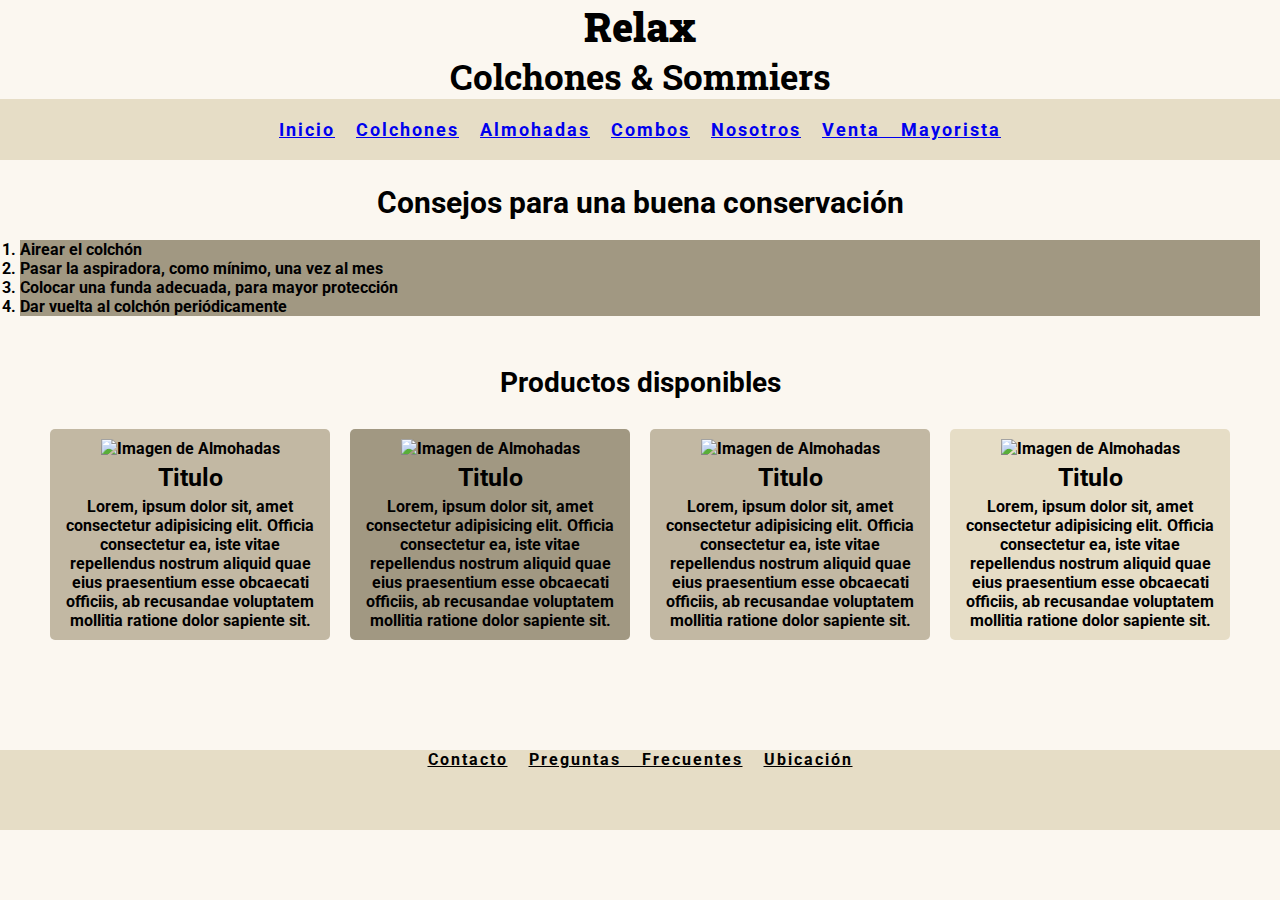
==== almohadas.html @ 4d6feb86 "modificaciones en el nav" ====
<!DOCTYPE html>
<html lang="en">
<head>
    <meta charset="UTF-8">
    <meta http-equiv="X-UA-Compatible" content="IE=edge">
    <meta name="viewport" content="width=device-width, initial-scale=1.0">
     <!-- ESTILOS -->
     <link rel="stylesheet" href="css/estilos.css">
     <!-- TIPOGRAFIA -->
    <link rel="preconnect" href="https://fonts.googleapis.com">
    <link rel="preconnect" href="https://fonts.gstatic.com" crossorigin>
    <link href="https://fonts.googleapis.com/css2?family=Roboto+Slab&display=swap" rel="stylesheet">
    <link rel="preconnect" href="https://fonts.googleapis.com">
<link rel="preconnect" href="https://fonts.gstatic.com" crossorigin>
<link href="https://fonts.googleapis.com/css2?family=Roboto:wght@300&display=swap" rel="stylesheet">

    <title>RelaxColchones</title>
</head>
<body>
    <header>
        <h1 class="tituloUno"><b>Relax</h1> 
        <h2 class="tituloDos">Colchones & Sommiers</h2>
      <!-- NAVEGADOR -->
      <div>
    <nav class="nav-principal"> 
    <ul>
        <li> <a href="index.html" class="lista-nav">Inicio</a> </li>
        <li> <a href="colchones.html" class="lista-nav">Colchones</a> </li>
        <li><a href="almohadas.html" class="lista-nav">Almohadas</a></li>
        <li><a href="combos.html" class="lista-nav">Combos</a></li>
        <li> <a href="nosotroscontacto.html" class="lista-nav">Nosotros</a></li>
        <li><a href="ventamayorista.html" class="lista-nav">Venta Mayorista </a></li>  
    </ul>
    </nav>
    </div>
      </header>
    
    <!-- Esta es la lista ordenada -->
    <h2 class="titulo-lista-almohadas">Consejos para una buena conservación</h2>
    <div id="listaOrdenada">
         <ol>
            <li>Airear el colchón</li>
            <li>Pasar la aspiradora, como mínimo, una vez al mes</li>
            <li>Colocar una funda adecuada, para mayor protección</li> 
            <li> Dar vuelta al colchón periódicamente</li>        
        </ol>
    </div>

    <!-- FLEX SECCION ALMOHADAS -->
    <div class="titulo_almohadas">
    <h3>Productos disponibles</h3>
    </div>
    <div class="color_flex_almohadas">
    <div class="color_flex_uno">
      <img src="imag/almohadas4.jpg" alt="Imagen de Almohadas"  width="200px">
      <p class="titulo-p-almohadas">Titulo</p>
      <span> Lorem, ipsum dolor sit, amet consectetur adipisicing elit. 
      Officia consectetur ea, iste vitae repellendus nostrum aliquid quae eius praesentium esse obcaecati officiis,
      ab recusandae voluptatem mollitia ratione dolor sapiente sit.</span>
    </div>
    <div class="color_flex_dos">
      <img src="imag/almohadas3.jpg" alt="Imagen de Almohadas"  width="225px">
      <p class="titulo-p-almohadas">Titulo</p>
      <span> Lorem, ipsum dolor sit, amet consectetur adipisicing elit. 
        Officia consectetur ea, iste vitae repellendus nostrum aliquid quae eius praesentium esse obcaecati officiis,
        ab recusandae voluptatem mollitia ratione dolor sapiente sit.</span>
    </div>
      <div class="color_flex_tres">  
        <img src="imag/almohadas5.jpg" alt="Imagen de Almohadas"  width="225px">
        <p class="titulo-p-almohadas">Titulo</p>
        <span> Lorem, ipsum dolor sit, amet consectetur adipisicing elit. 
          Officia consectetur ea, iste vitae repellendus nostrum aliquid quae eius praesentium esse obcaecati officiis,
          ab recusandae voluptatem mollitia ratione dolor sapiente sit. </span>
      </div>
      <div class="color_flex_cuatro"> 
        <img src="imag/almohadas2.jpg" alt="Imagen de Almohadas" width="225px"> 
        <p class="titulo-p-almohadas">Titulo</p>
        <span>Lorem, ipsum dolor sit, amet consectetur adipisicing elit. 
          Officia consectetur ea, iste vitae repellendus nostrum aliquid quae eius praesentium esse obcaecati officiis,
          ab recusandae voluptatem mollitia ratione dolor sapiente sit.</span>
      </div>
    </div>



<!-- PIE DE PAGINA -->
<footer>
  <i class="fab fa-facebook-square"></i>
  <i class="fab fa-instagram"></i>
  <i class="fab fa-whatsapp"></i>
  <i class="fab fa-twitter"></i>
  <a href="nosotroscontacto.html" class="contactonegro">Contacto</a> 
  <a href="nosotroscontacto.html" class="contactonegro">Preguntas Frecuentes</a> 
  <a href="nosotroscontacto.html" class="contactonegro">Ubicación</a> 
</footer>

  <!-- ICONO REDES -->
<script src="https://kit.fontawesome.com/567a91e3a9.js" crossorigin="anonymous"></script>
</body>
</html>
---- css/estilos.css ----
* {
    margin: 0;
    padding: 0;
  }

  body{ 
 background-color: #FBF7F0; 
 font-family: 'Roboto', sans-serif, serif;
  }

    /*ENCABEZADO*/ 
header { 
    background-color: #FBF7F0;
    color: black;
    display: block;
    width: 100%;
    text-decoration: none;     

    }

       /*NAVEGACION*/
    .nav-principal {
        background-color: #E6DDC6;        
        color: #595747;
        font-size: 18px;
        letter-spacing: 2px;
        word-spacing: 15px;
        padding: 20px;
        text-align: center;      
    }

        /*LISTA NAV*/

     ul li {
        display: inline-block;
        color: black;   
        text-decoration: none; 
    }

    .lista-nav {
        transition: background-color .5s;
    }

    a:hover { 
        background-color: gray; 
    }

    /*ENCABEZADO REDES*/
    #encabezadoRedes { 
        display: block;

    }

    /*IMAGENES DE INICIO*/

    .seccionGaleria{
        margin-top: 50px;
        margin-left: 15px;
        margin-right: 20px;
        margin-bottom: 70px;
    }
    
    .seccion_imagen_titulo {
    display: flex;
    justify-content: space-evenly;
    align-items: center;
    }
    .seccion_imagenes_h{
    display: block;
    font-size: 1.7em;
    font-weight: bold;
    margin-block-start: 2em;
    margin-block-end: 2em;
    }

    .seccion_imagen{
        display: flex;
        flex-flow: wrap;
        justify-content: center;
        text-align: center;
        align-content: center;
 
    }
    
    .seccion_imagen_foto{
        width: 250px;
        transition: all 3s;  
    }
    
    .seccion_imagen_foto:hover {
        height: 220px; width: 200px;
        padding: 1.2rem;
     }
     


    /*SECCION ALMOHADAS*/ 
    
    /*LISTA ORDENADA ALMOHADAS*/
    #listaOrdenada {
        background-color: #A19882;
        color: black;
        margin: 20px;
        
    }
    .titulo-lista-almohadas {
        justify-content: center;
        text-align: center;
        margin-top: 25px;
    }

    /*IMAGENES Y COLOR FLEX ALMOHADAS*/
    .titulo_almohadas{
        margin-top: 50px;
        margin-bottom: 20px;
        margin-left: 40px;
        margin-right: 40px;
        display: flex;
        font-size: 1.5em;
        text-align: center;
        justify-content: center;

    }
    .color_flex_almohadas
    {
    display: flex;
    margin-top: 10px;
    margin-bottom: 100px;
    margin-left: 40px;
    margin-right: 40px;


    
    }
    .color_flex_uno {
    background-color: #C2B8A3;
    justify-content: center;
    text-align: center;
    border-radius: 5px;
    margin: 10px;
    padding: 10px;


    }    

    .color_flex_dos {
    background-color: #A19882;
    justify-content: center;
    text-align: center;
    border-radius: 5px;
    margin: 10px;
    padding: 10px;


    }    
    .color_flex_tres {
    background-color: #C2B8A3;
    justify-content: center;
    text-align: center;
    border-radius: 5px;
    margin: 10px;
    padding: 10px;


    }    
    .color_flex_cuatro {
    background-color: #E6DDC6;
    justify-content: center;
    text-align: center;
    border-radius: 5px;
    margin: 10px;
    padding: 10px;

    }

    .titulo-p-almohadas {
        font-size: 25px;
        margin: 5px;
    }
         
    /*SECCION VENTA MAYORISTA*/ 

    #venta-mayorista {
    background-image: linear-gradient(to left,#A19882 , #C2B8A3 , #E6DDC6 );
    
    }

    .titulo-ventamayorista {
        font-size: 1.8em;
        font-weight: 2em;
        font-style: italic;
        display: flex;
        justify-content: center;
        align-content: center;
        margin-top: 1em;
        margin-bottom: 1em;
        
    }

    .titulo_venta_mayorista{
        margin-top: 50px;
        margin-bottom: 20px;
        margin-left: 40px;
        margin-right: 40px;
        display: flex;
        font-size: 1.5em;
        text-align: center;
        justify-content: center;

    }
    .color_flex_venta_mayorista
    {
    display: flex;
    margin-top: 10px;
    margin-bottom: 100px;
    margin-left: 40px;
    margin-right: 40px;
    margin: 30px;
    padding: 20px;
    
    }
    .color_flex_uno_mayorista {
    justify-content: center;
    text-align: center;
    border-radius: 5px;

    }    
    .color_flex_dos_mayorista {
    justify-content: center;
    text-align: center;
    }    
    .color_flex_tres_mayorista {
    justify-content: center;
    text-align: center;
    }    
    .color_flex_cuatro_mayorista {
    justify-content: center;
    text-align: center;
    }

    .texto-venta-mayorista {
     font-style: italic;
    }

    /*ANIMACIONES VENTA MAYORISTA*/

    
    #cuadradoVentaMayorista {
        display: flex;
        justify-content: center;
        margin-top: 10px;
        margin-bottom: 50px;
        font-size: 2em;
        width: 1200px;
        height: 100px;
        background-color: #C2B8A3; 
        animation-name: animacion;
        animation-duration: 6s;
        position: relative; /*para que se mueva */
        animation-iteration-count: infinite; /*para que sea en loop el movimiento*/
        animation-direction: normal; 

        }
    
    @keyframes animacion {
    0% {width: 100px; background-color: #EDE574; left: 0; top: 0px; }
    25% {width: 50px; background-color: #E1F5C4;  left: 0; top:0 px; }
    50% {background-color: #e7e07f; left: 300px; top: 0px; }
    100% {background-color: #f0e98c; left: 0px; top: 0px; }
    
    }


    /*GRID SECCION COMBOS*/

    .grid-container {
        display: grid;
        height: 600px;
        grid-template-columns: auto auto auto auto;
        grid-template-rows: auto auto auto auto;
        justify-content: center;
        align-content: center;

    }
    .grid-container div { 
        background-color: #C2B8A3;
        text-align: center;
        color: black;
        font-family: 'Roboto', sans-serif;
        border: 1px solid black;
    }

    .grid_a { 
    grid-area: 1/2/5/5;

    }

    .imagen-grid { 
    border-radius: 10px;

    }


    /*TITULOS*/
    .tituloUno { 
        font-family: 'Roboto Slab', serif;
        font-size: 40px;
        text-align: center

    }

    .tituloDos { 
    font-family: 'Roboto Slab', serif;
    font-size: 35px;
    text-align: center

    }
    
    h1{
        font-size: 40px;
    }

    h2{
        color: black;
        font-size: 30px;   
    }


    /*FORMULARIO*/
    #formulario{ 
        width: 300px;
        padding: 10px;
        padding-top: 20px;
        padding-bottom: 10px;
        margin: 0 auto;
        font-size: 15px;
        max-width: 400px;
        background-color: #C2B8A3;
        border: double;
    }

    form ul li {
        background-color: #C2B8A3 ;
    }

    #tituloFormulario {
        margin-top: 5px;
        margin-bottom: 5px;
        align-content: center;
        font-size: 20px;
        font-weight: bold;
    }

    .formularioInput {
            padding: 8px;

    }


    /*BOTONES DEL FORMULARIO*/
    .botonFormulario {
    border-radius: 3px;
    display: inline-block;
    padding: 20px 15px;
    text-decoration: none;
    }

    /*TABLA DE COLCHONES*/
    #tabla{
        margin-top: 20%;
        margin-left: 20%;
        margin-bottom: 20%;

    }

    .textoTabla{ 
        margin-top: 15px;
        margin-bottom: 20px;
        font-style: oblique;
    }


/*PIE DE PÁGINA FOOTER*/
    footer{
        background-color: #E6DDC6;
        height: 5em;
        clear: both;
        letter-spacing: 2px;
        word-spacing: 15px;
        text-align: center;
        position: relative;
    }
    .contactonegro{
        color: black;
    
    }

    /*MEDIA */

    @media screen and (min-width: 768px) { 
        .grid-container {
                grid-template-columns: repeat(2, 1fr);
          }
          .border {
            border: 4px solid black;
            background-color: green;
         }


    }
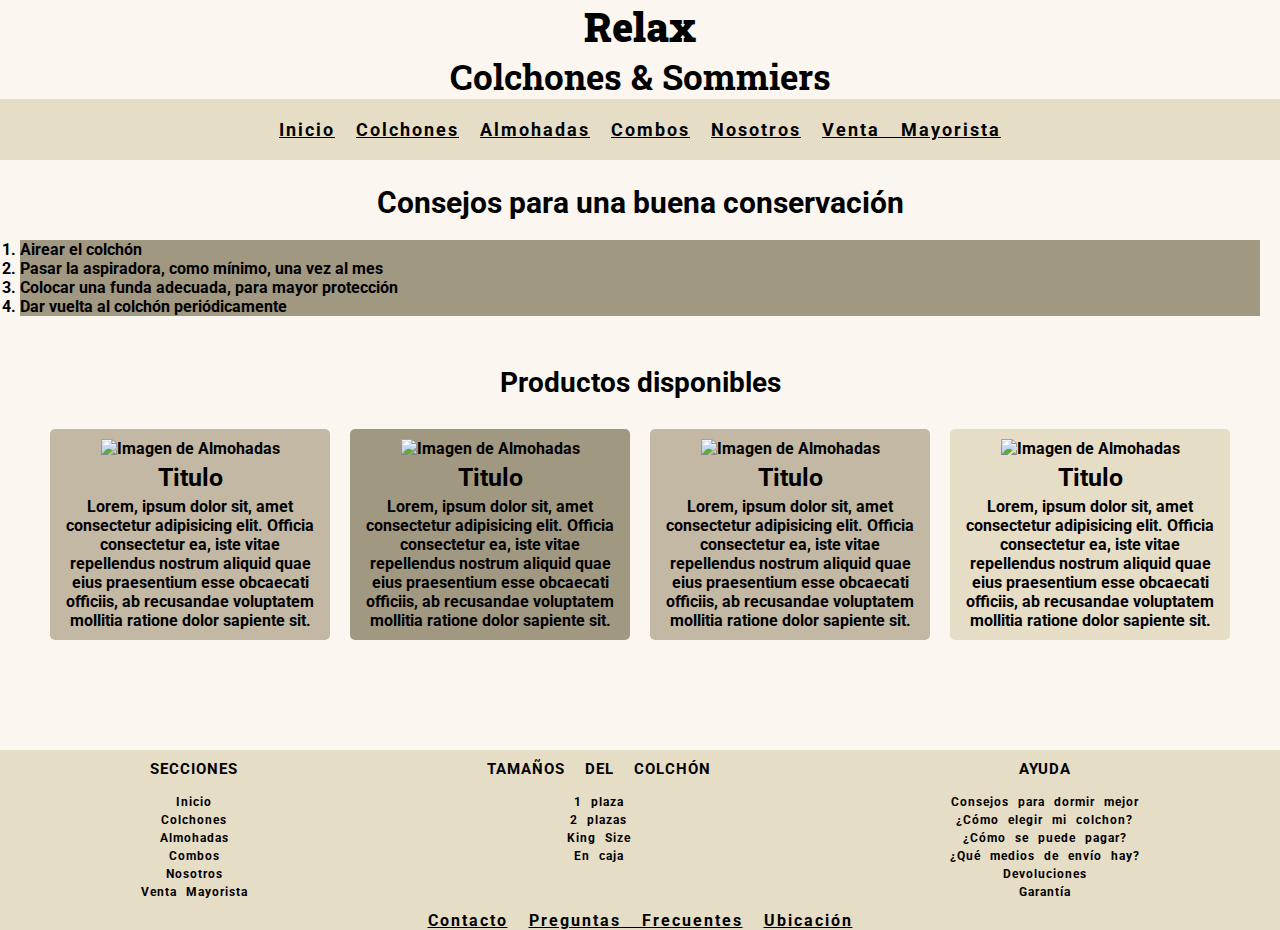
==== commit bce627fb: "agregue grid al footer en todas las secciones" ====
--- a/almohadas.html
+++ b/almohadas.html
@@ -85,6 +85,41 @@
 
 <!-- PIE DE PAGINA -->
 <footer>
+  <div class="container-footer">
+  <div class="footer-grid">
+  <div class="item-footer-grid-1">  
+  <h3 class="grid__seccion--titulo">SECCIONES</h3>
+  <ul class="lista-footer">
+      <li>Inicio</li>
+      <li>Colchones</li>
+      <li>Almohadas</li>
+      <li>Combos</li>
+      <li>Nosotros</li>
+      <li>Venta Mayorista</li>
+  </ul>
+  </div>  
+  <div class="item-footer-grid-1">
+  
+  <h3 class="grid__seccion--titulo"> TAMAÑOS DEL COLCHÓN </h3>
+  <ul class="lista-footer">
+      <li>1 plaza </li>
+      <li>2 plazas</li>
+      <li>King Size</li>
+      <li>En caja</li>
+  </ul>
+  </div>
+  <div class="item-footer-grid-1">
+  
+  <h3 class="grid__seccion--titulo"> AYUDA </h3>
+  <ul class="lista-footer">
+      <li> Consejos para dormir mejor</li>
+      <li>¿Cómo elegir mi colchon? </li>
+      <li>¿Cómo se puede pagar?</li>
+      <li>¿Qué medios de envío hay? </li>
+      <li>Devoluciones</li>
+      <li>Garantía</li>
+  </div>
+  </div>
   <i class="fab fa-facebook-square"></i>
   <i class="fab fa-instagram"></i>
   <i class="fab fa-whatsapp"></i>
@@ -92,7 +127,9 @@
   <a href="nosotroscontacto.html" class="contactonegro">Contacto</a> 
   <a href="nosotroscontacto.html" class="contactonegro">Preguntas Frecuentes</a> 
   <a href="nosotroscontacto.html" class="contactonegro">Ubicación</a> 
+  </div>
 </footer>
+
 
   <!-- ICONO REDES -->
 <script src="https://kit.fontawesome.com/567a91e3a9.js" crossorigin="anonymous"></script>
--- a/css/estilos.css
+++ b/css/estilos.css
@@ -18,15 +18,39 @@
 
     }
 
+    /*TITULOS*/
+    .tituloUno { 
+        font-family: 'Roboto Slab', serif;
+        font-size: 40px;
+        text-align: center
+
+    }
+
+    .tituloDos { 
+    font-family: 'Roboto Slab', serif;
+    font-size: 35px;
+    text-align: center
+
+    }
+    
+    h1{
+        font-size: 40px;
+    }
+
+    h2{
+        color: black;
+        font-size: 30px;   
+    }
+
        /*NAVEGACION*/
     .nav-principal {
         background-color: #E6DDC6;        
-        color: #595747;
+        color: black;
         font-size: 18px;
         letter-spacing: 2px;
         word-spacing: 15px;
         padding: 20px;
-        text-align: center;      
+        text-align: center;    
     }
 
         /*LISTA NAV*/
@@ -34,11 +58,12 @@
      ul li {
         display: inline-block;
         color: black;   
-        text-decoration: none; 
-    }
+    }
+
 
     .lista-nav {
         transition: background-color .5s;
+        color: black;
     }
 
     a:hover { 
@@ -55,15 +80,13 @@
 
     .seccionGaleria{
         margin-top: 50px;
-        margin-left: 15px;
-        margin-right: 20px;
         margin-bottom: 70px;
     }
     
     .seccion_imagen_titulo {
-    display: flex;
     justify-content: space-evenly;
     align-items: center;
+    text-align: center;
     }
     .seccion_imagenes_h{
     display: block;
@@ -300,32 +323,6 @@
 
     }
 
-
-    /*TITULOS*/
-    .tituloUno { 
-        font-family: 'Roboto Slab', serif;
-        font-size: 40px;
-        text-align: center
-
-    }
-
-    .tituloDos { 
-    font-family: 'Roboto Slab', serif;
-    font-size: 35px;
-    text-align: center
-
-    }
-    
-    h1{
-        font-size: 40px;
-    }
-
-    h2{
-        color: black;
-        font-size: 30px;   
-    }
-
-
     /*FORMULARIO*/
     #formulario{ 
         width: 300px;
@@ -395,6 +392,48 @@
     
     }
 
+    /*GRID FOOTER*/ 
+.container-footer {
+    padding-right: 10px;
+    padding-left: 10px;
+    background-color: #E6DDC6;
+
+    }
+
+.footer-grid { 
+display: grid;
+background-color: #E6DDC6;
+grid-template-columns: auto auto auto;
+align-content: center;
+padding: 10px;
+
+}
+
+.item-footer-grid-1 {
+color: black;
+justify-content: center;
+align-content: right;
+
+
+}
+
+.lista-footer li { 
+display: block;
+font-size: 12px;
+letter-spacing: 1px;
+word-spacing: 5px;
+padding: 2px
+}
+
+
+.grid__seccion--titulo {
+width: 100%;
+margin-bottom: 1em;
+font-size: 15px;
+letter-spacing: 1px;
+word-spacing: 0,2em;
+ }
+
     /*MEDIA */
 
     @media screen and (min-width: 768px) { 
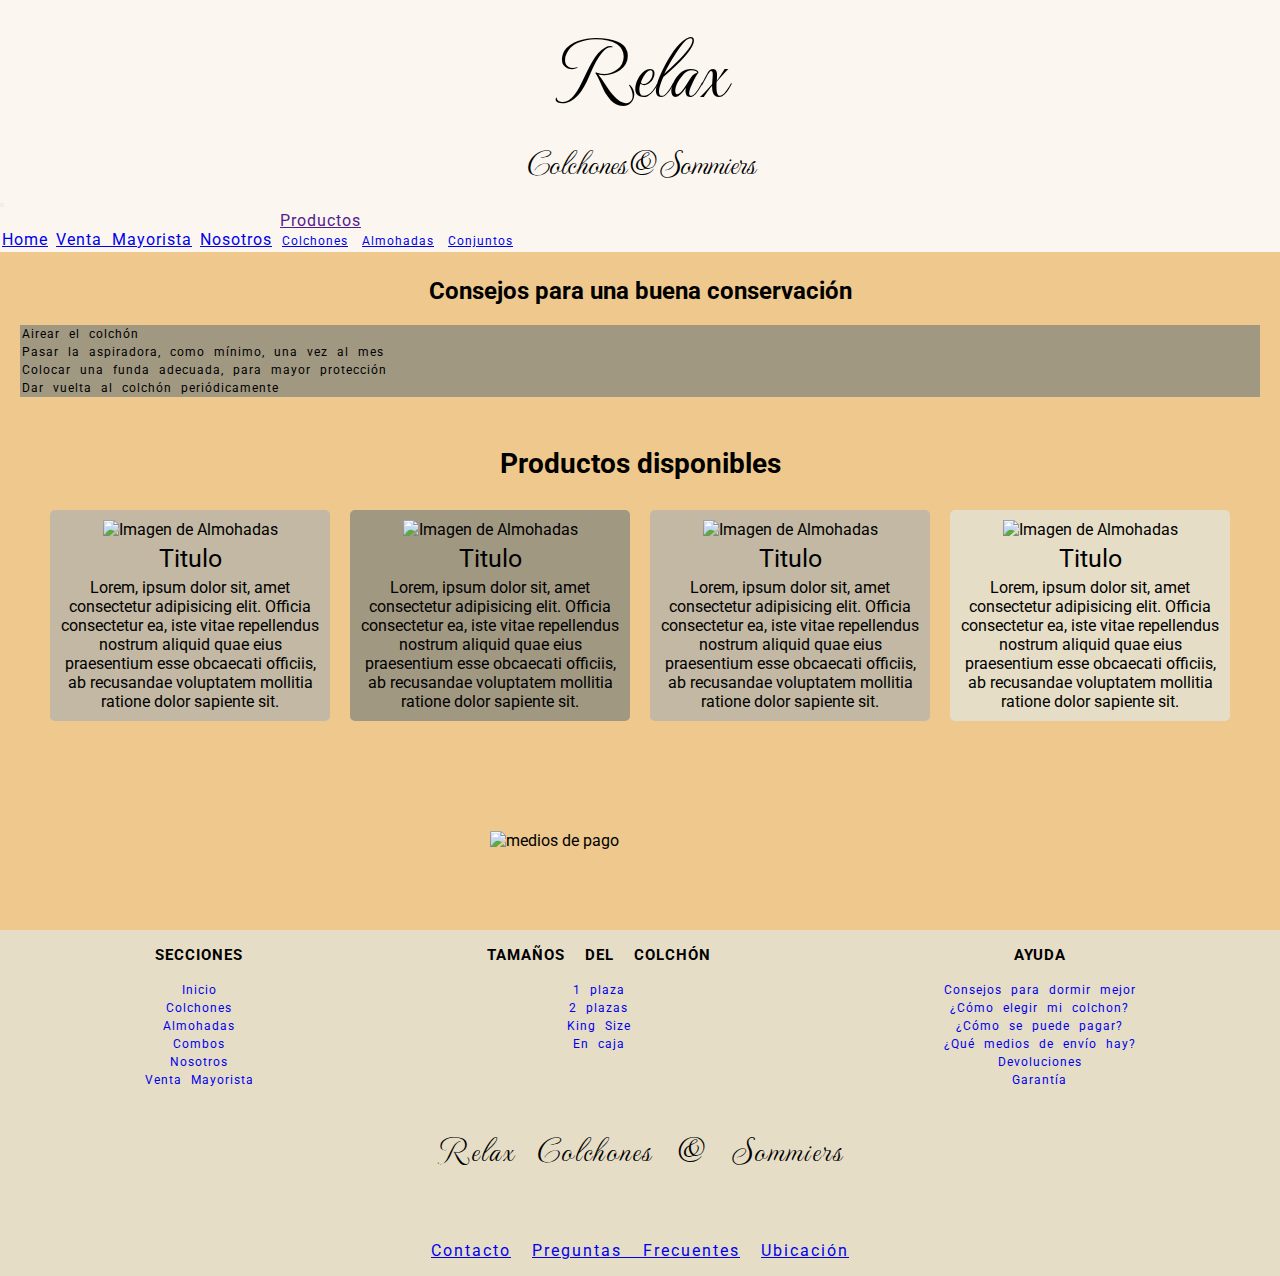
==== commit 01e9aa04: "Proyecto 4" ====
--- a/almohadas.html
+++ b/almohadas.html
@@ -4,36 +4,64 @@
     <meta charset="UTF-8">
     <meta http-equiv="X-UA-Compatible" content="IE=edge">
     <meta name="viewport" content="width=device-width, initial-scale=1.0">
-     <!-- ESTILOS -->
-     <link rel="stylesheet" href="css/estilos.css">
+    <!-- OGP -->
+    <meta property= "og:title" content="Relax Colcohones&Sommiers">
+    <meta property= "og:description" content="Tienda web de colchones y sommiers">
+    <meta property= "og:image" content="https://assets.cybermonday.com.ar/uploads/offers/103806/5f887109e4b38.jpg?w=500&h=375">
+    <!-- SEO -->
+    <meta name="keywords" content="colchon, sommier, descanso, relax, king size">
+    <meta name="description" content="tienda de colchones online">   
      <!-- TIPOGRAFIA -->
     <link rel="preconnect" href="https://fonts.googleapis.com">
     <link rel="preconnect" href="https://fonts.gstatic.com" crossorigin>
     <link href="https://fonts.googleapis.com/css2?family=Roboto+Slab&display=swap" rel="stylesheet">
-    <link rel="preconnect" href="https://fonts.googleapis.com">
-<link rel="preconnect" href="https://fonts.gstatic.com" crossorigin>
-<link href="https://fonts.googleapis.com/css2?family=Roboto:wght@300&display=swap" rel="stylesheet">
-
-    <title>RelaxColchones</title>
+    <link href="https://fonts.googleapis.com/css2?family=Roboto:wght@300&display=swap" rel="stylesheet">
+    <link href="https://fonts.googleapis.com/css2?family=MonteCarlo&display=swap" rel="stylesheet">
+     <!-- ESTILOS -->
+     <link rel="stylesheet" href="sass/style.css">
+     <link rel="stylesheet" href="css/estilos.css">
+     <link rel="stylesheet" href="css/BS/css/bootstrap.min.css">
+     
+<title>RelaxColchones | Almohadas</title>
 </head>
 <body>
-    <header>
-        <h1 class="tituloUno"><b>Relax</h1> 
-        <h2 class="tituloDos">Colchones & Sommiers</h2>
-      <!-- NAVEGADOR -->
-      <div>
-    <nav class="nav-principal"> 
-    <ul>
-        <li> <a href="index.html" class="lista-nav">Inicio</a> </li>
-        <li> <a href="colchones.html" class="lista-nav">Colchones</a> </li>
-        <li><a href="almohadas.html" class="lista-nav">Almohadas</a></li>
-        <li><a href="combos.html" class="lista-nav">Combos</a></li>
-        <li> <a href="nosotroscontacto.html" class="lista-nav">Nosotros</a></li>
-        <li><a href="ventamayorista.html" class="lista-nav">Venta Mayorista </a></li>  
-    </ul>
-    </nav>
-    </div>
-      </header>
+  <header>
+    <!-- NAVEGADOR -->
+   <nav class="navbar navbar-expand-lg navbar-light bg-light">
+     <div class="container-fluid">
+       <div class="titulos-nav">
+       <p class="tituloUno">Relax</p> 
+       <p class="tituloDos">Colchones&Sommiers</p>
+       </div>
+       <button class="navbar-toggler" type="button" data-bs-toggle="collapse" data-bs-target="#navbarNavDropdown" aria-controls="navbarNavDropdown" aria-expanded="false" aria-label="Toggle navigation">
+         <span class="navbar-toggler-icon"></span>
+       </button>
+       <div class="collapse navbar-collapse" id="navbarNavDropdown">
+         <ul class="navbar-nav">
+           <li class="nav-item">
+             <a class="nav-link active" aria-current="page" href="index.html">Home</a>
+           </li>
+           <li class="nav-item">
+             <a class="nav-link" href="ventamayorista.html">Venta Mayorista</a>
+           </li>
+           <li class="nav-item">
+             <a class="nav-link" href="nosotroscontacto.html">Nosotros</a>
+           </li>
+           <li class="nav-item dropdown">
+             <a class="nav-link dropdown-toggle" href="" id="navbarDropdownMenuLink" role="button" data-bs-toggle="dropdown" aria-expanded="false">
+               Productos
+             </a>
+             <ul class="dropdown-menu" aria-labelledby="navbarDropdownMenuLink">
+               <li><a class="dropdown-item" href="colchones.html">Colchones</a></li>
+               <li><a class="dropdown-item" href="almohadas.html">Almohadas</a></li>
+               <li><a class="dropdown-item" href="combos.html">Conjuntos</a></li>
+             </ul>
+           </li>
+         </ul>
+       </div>
+     </div>
+   </nav>
+   </header> 
     
     <!-- Esta es la lista ordenada -->
     <h2 class="titulo-lista-almohadas">Consejos para una buena conservación</h2>
@@ -42,7 +70,7 @@
             <li>Airear el colchón</li>
             <li>Pasar la aspiradora, como mínimo, una vez al mes</li>
             <li>Colocar una funda adecuada, para mayor protección</li> 
-            <li> Dar vuelta al colchón periódicamente</li>        
+            <li>Dar vuelta al colchón periódicamente</li>        
         </ol>
     </div>
 
@@ -82,56 +110,84 @@
     </div>
 
 
+  <!-- MEDIOS DE PAGO -->
 
-<!-- PIE DE PAGINA -->
-<footer>
-  <div class="container-footer">
-  <div class="footer-grid">
-  <div class="item-footer-grid-1">  
-  <h3 class="grid__seccion--titulo">SECCIONES</h3>
-  <ul class="lista-footer">
-      <li>Inicio</li>
-      <li>Colchones</li>
-      <li>Almohadas</li>
-      <li>Combos</li>
-      <li>Nosotros</li>
-      <li>Venta Mayorista</li>
-  </ul>
-  </div>  
-  <div class="item-footer-grid-1">
-  
-  <h3 class="grid__seccion--titulo"> TAMAÑOS DEL COLCHÓN </h3>
-  <ul class="lista-footer">
-      <li>1 plaza </li>
-      <li>2 plazas</li>
-      <li>King Size</li>
-      <li>En caja</li>
-  </ul>
+  <div class="seccion_pagos">
+    <img src="imag/targ.png" alt="medios de pago" class="rounded float-end seccion_pagos_imagen">
   </div>
-  <div class="item-footer-grid-1">
-  
-  <h3 class="grid__seccion--titulo"> AYUDA </h3>
-  <ul class="lista-footer">
-      <li> Consejos para dormir mejor</li>
-      <li>¿Cómo elegir mi colchon? </li>
-      <li>¿Cómo se puede pagar?</li>
-      <li>¿Qué medios de envío hay? </li>
-      <li>Devoluciones</li>
-      <li>Garantía</li>
-  </div>
-  </div>
-  <i class="fab fa-facebook-square"></i>
-  <i class="fab fa-instagram"></i>
-  <i class="fab fa-whatsapp"></i>
-  <i class="fab fa-twitter"></i>
-  <a href="nosotroscontacto.html" class="contactonegro">Contacto</a> 
-  <a href="nosotroscontacto.html" class="contactonegro">Preguntas Frecuentes</a> 
-  <a href="nosotroscontacto.html" class="contactonegro">Ubicación</a> 
-  </div>
-</footer>
 
 
-  <!-- ICONO REDES -->
-<script src="https://kit.fontawesome.com/567a91e3a9.js" crossorigin="anonymous"></script>
+   <!-- PIE DE PAGINA -->
+   <footer class="footer-principal">
+    <!-- GRID CONTAINER DE PIE DE PAGINA-->
+      <div class="container-footer">
+      <div class="footer-grid">
+  
+    <!-- COLUMNA UNO GRID -->
+    <div class="item-footer-grid-1">  
+      <h3 class="grid__seccion--titulo">SECCIONES</h3>
+      <ul class="lista-footer">
+        <li><a href="index.html" style="text-decoration: none">Inicio</li></a>
+        <li><a href="colchones.html"style="text-decoration: none" >Colchones</li></a>
+        <li><a href="almohadas.html" style= "text-decoration: none"> Almohadas</li></a>
+        <li><a href="combos.html" style= "text-decoration: none"> Combos</li></a>
+        <li> <a href="nosotroscontacto.html" style= "text-decoration: none"> Nosotros</li></a>
+        <li> <a href="ventamayorista.html" style= "text-decoration: none">Venta Mayorista</li></a> 
+      </ul>
+    </div>  
+    <!-- COLUMNA DOS GRID -->
+    <div class="item-footer-grid-1">  
+      <h3 class="grid__seccion--titulo"> TAMAÑOS DEL COLCHÓN </h3>
+      <ul class="lista-footer">
+        <li> <a href="colchones.html" style="text-decoration: none">1 plaza </li></a> 
+        <li><a href="colchones.html" style="text-decoration: none">2 plazas</li> </a>
+        <li><a href="colchones.html" style="text-decoration: none">King Size</li></a>
+        <li><a href="colchones.html"style="text-decoration: none">En caja</li></a>
+      </ul>
+      </div>
+    <!-- COLUMNA TRES GRID -->
+    <div class="item-footer-grid-1">
+      <h3 class="grid__seccion--titulo"> AYUDA </h3>
+      <ul class="lista-footer">
+        <li> <a href="colchones.html" style="text-decoration: none">Consejos para dormir mejor</li></a>
+        <li> <a href="colchones.html" style="text-decoration: none" >¿Cómo elegir mi colchon? </li></a>
+        <li> <a href="nosotroscontacto.html" style="text-decoration: none" >¿Cómo se puede pagar?</li></a> 
+        <li> <a href="nosotroscontacto.html" style="text-decoration: none" >¿Qué medios de envío hay? </li></a> 
+        <li> <a href="nosotroscontacto.html" style="text-decoration: none" >Devoluciones</li></a> 
+        <li> <a href="nosotroscontacto.html" style="text-decoration: none" >Garantía</li></a>
+      </ul>
+      </div>
+      </div>
+      <div class="footer-logo">
+        Relax Colchones & Sommiers 
+      </div>
+    <div class="footer-redes">
+    <a href="www.facebook.com" target="_blank"><i class="fab fa-facebook-square"></i></a>
+    <a href="www.instagram.com" target="_blank"><i class="fab fa-instagram"></i></a>
+    <a href="www.whatsapp.com" target="_blank"><i class="fab fa-whatsapp"></i></a>
+    <a href="www.twitter.com" target="_blank"><i class="fab fa-twitter"></i></a>
+    </div>
+    <div class="footer-contactonegro">
+    <a href="nosotroscontacto.html">Contacto</a> 
+    <a href="nosotroscontacto.html">Preguntas Frecuentes</a> 
+    <a href="nosotroscontacto.html">Ubicación</a> 
+    </div>
+      </div>
+    </footer>
+
+
+    <!-- ICONO REDES -->
+  <script src="https://kit.fontawesome.com/567a91e3a9.js" crossorigin="anonymous"></script>
+ <!-- JAVASCRIP -->
+    <!-- Option 2: Separate Popper and Bootstrap JS -->
+
+    <script src="https://cdn.jsdelivr.net/npm/@popperjs/core@2.9.2/dist/umd/popper.min.js" 
+    integrity="sha384-IQsoLXl5PILFhosVNubq5LC7Qb9DXgDA9i+tQ8Zj3iwWAwPtgFTxbJ8NT4GN1R8p"
+     crossorigin="anonymous">
+    </script>
+  
+<script src="css/BS/js/bootstrap.min.js"></script>
+
+
 </body>
 </html>--- a/sass/style.css
+++ b/sass/style.css
@@ -0,0 +1,588 @@
+@charset "UTF-8";
+/*ENCABEZADO*/
+header {
+  background-color: #FBF7F0;
+  color: black;
+  display: block;
+  width: 100%;
+  text-decoration: none;
+}
+
+/*TITULOS*/
+.titulos-nav {
+  font-family: 'MonteCarlo', cursive;
+  text-align: center;
+  color: black;
+}
+
+.tituloUno {
+  font-size: 5em;
+}
+
+.tituloDos {
+  font-size: 2em;
+}
+
+.text-dark {
+  font-family: 'Roboto', sans-serif, serif;
+  font-size: 3em;
+  font-style: oblique;
+}
+
+.nav-principal {
+  background-color: #E6DDC6;
+  color: black;
+  font-size: 18px;
+  letter-spacing: 2px;
+  word-spacing: 15px;
+  padding: 20px;
+  text-align: center;
+}
+
+/*LISTA NAV*/
+ul li {
+  display: inline-block;
+  color: black;
+}
+
+.lista-nav {
+  -webkit-transition: background-color .5s;
+  transition: background-color .5s;
+  color: black;
+}
+
+.nav-item {
+  font-size: 1em;
+}
+
+a:hover {
+  background-color: gray;
+}
+
+/*PIE DE PÁGINA FOOTER*/
+.footer-principal {
+  background-color: #e6ddc6;
+  text-decoration: none;
+  margin-top: 5em;
+  height: 2,5em;
+  clear: both;
+  letter-spacing: 2px;
+  word-spacing: 15px;
+  text-align: center;
+  color: black;
+  position: relative;
+}
+
+.footer-logo {
+  font-family: 'Montecarlo';
+  font-size: 2em;
+  margin-top: 0.5em;
+  margin-bottom: 0.5em;
+}
+
+.footer-contactonegro {
+  text-decoration: none;
+  color: black;
+  padding: 1em;
+  margin-bottom: 2em;
+}
+
+.footer-redes {
+  margin-top: 1em;
+  margin-bottom: 0, 5em;
+  padding: 1em;
+}
+
+/*GRID FOOTER*/
+.container-footer {
+  padding-right: 10px;
+  padding-left: 10px;
+  background-color: #e6ddc6;
+}
+
+.footer-grid {
+  display: -ms-grid;
+  display: grid;
+  -ms-grid-columns: auto auto auto;
+      grid-template-columns: auto auto auto;
+  -ms-flex-line-pack: center;
+      align-content: center;
+  padding: 1em;
+}
+
+.item-footer-grid-1 {
+  color: black;
+  -webkit-box-pack: center;
+      -ms-flex-pack: center;
+          justify-content: center;
+  -ms-flex-line-pack: right;
+      align-content: right;
+}
+
+.lista-footer {
+  display: block;
+  font-size: 12px;
+  letter-spacing: 1px;
+  word-spacing: 5px;
+  padding: 2px;
+  text-decoration: none;
+  -webkit-box-pack: center;
+      -ms-flex-pack: center;
+          justify-content: center;
+}
+
+.lista-footer li {
+  display: block;
+  font-size: 12px;
+  letter-spacing: 1px;
+  word-spacing: 5px;
+  padding: 2px;
+  -webkit-box-pack: center;
+      -ms-flex-pack: center;
+          justify-content: center;
+  color: black;
+}
+
+.grid__seccion--titulo {
+  -webkit-box-pack: center;
+      -ms-flex-pack: center;
+          justify-content: center;
+  -ms-flex-line-pack: center;
+      align-content: center;
+  width: 100%;
+  margin-bottom: 1em;
+  font-size: 15px;
+  letter-spacing: 1px;
+  word-spacing: 0, 2em;
+}
+
+/*IMAGENES DE INICIO*/
+.seccionGaleria {
+  margin-top: 8em;
+  margin-bottom: 8em;
+}
+
+.seccion_imagen_titulo {
+  font-family: "Roboto";
+  margin: 3em;
+  padding: 1em;
+  -webkit-box-pack: space-evenly;
+      -ms-flex-pack: space-evenly;
+          justify-content: space-evenly;
+  -webkit-box-align: center;
+      -ms-flex-align: center;
+          align-items: center;
+  text-align: center;
+  font-weight: bold;
+}
+
+.seccion_imagen_titulo h1 {
+  -webkit-transition: all 5s;
+  transition: all 5s;
+  font-family: "MonteCarlo", cursive;
+  font-size: 5em;
+}
+
+.seccion_imagenes_h {
+  display: block;
+  font-size: 1, 7em;
+  font-weight: bold;
+  -webkit-margin-before: 2em;
+          margin-block-start: 2em;
+  -webkit-margin-after: 2em;
+          margin-block-end: 2em;
+}
+
+.seccion_imagen {
+  display: -webkit-box;
+  display: -ms-flexbox;
+  display: flex;
+  -ms-flex-flow: wrap;
+      flex-flow: wrap;
+  -webkit-box-pack: center;
+      -ms-flex-pack: center;
+          justify-content: center;
+  text-align: center;
+  -ms-flex-line-pack: center;
+      align-content: center;
+}
+
+.seccion_imagen_foto {
+  width: 250px;
+  -webkit-transition: all 3s;
+  transition: all 3s;
+}
+
+.seccion_imagen_foto span {
+  font-family: 'Roboto';
+}
+
+.seccion_imagen_foto:hover {
+  background-color: gray;
+}
+
+.seccion_imagen_foto--foto {
+  width: 250px;
+  height: 400px;
+}
+
+/* IMAGEN ENVIOS  */
+.seccion__envios {
+  display: -webkit-box;
+  display: -ms-flexbox;
+  display: flex;
+  -webkit-box-pack: center;
+      -ms-flex-pack: center;
+          justify-content: center;
+  -ms-flex-line-pack: center;
+      align-content: center;
+  padding: 5em;
+  margin-top: 0, 5em;
+  margin-bottom: 1em;
+}
+
+.seccion__envios-imagen {
+  border-radius: 4em;
+  width: 100%;
+  height: auto;
+}
+
+/*SECCION VENTA MAYORISTA*/
+#venta-mayorista {
+  background-image: -webkit-gradient(linear, right top, left top, from(#A19882), color-stop(#C2B8A3), to(#E6DDC6));
+  background-image: linear-gradient(to left, #A19882, #C2B8A3, #E6DDC6);
+}
+
+.titulo-ventamayorista {
+  margin-top: 1em;
+  font-size: 1.8em;
+  font-weight: 2em;
+  font-style: italic;
+  display: -webkit-box;
+  display: -ms-flexbox;
+  display: flex;
+  -webkit-box-pack: center;
+      -ms-flex-pack: center;
+          justify-content: center;
+  -ms-flex-line-pack: center;
+      align-content: center;
+  margin-top: 1em;
+  margin-bottom: 1em;
+}
+
+.titulo_venta_mayorista {
+  margin-top: 50px;
+  margin-bottom: 20px;
+  margin-left: 40px;
+  margin-right: 40px;
+  display: -webkit-box;
+  display: -ms-flexbox;
+  display: flex;
+  font-size: 1.5em;
+  text-align: center;
+  -webkit-box-pack: center;
+      -ms-flex-pack: center;
+          justify-content: center;
+}
+
+.color_flex_venta_mayorista {
+  display: -webkit-box;
+  display: -ms-flexbox;
+  display: flex;
+  margin-top: 10px;
+  margin-bottom: 100px;
+  margin-left: 40px;
+  margin-right: 40px;
+  margin: 30px;
+  padding: 20px;
+}
+
+.color_flex_uno_mayorista {
+  -webkit-box-pack: center;
+      -ms-flex-pack: center;
+          justify-content: center;
+  text-align: center;
+  border-radius: 5px;
+}
+
+.color_flex_dos_mayorista {
+  -webkit-box-pack: center;
+      -ms-flex-pack: center;
+          justify-content: center;
+  text-align: center;
+}
+
+.color_flex_tres_mayorista {
+  -webkit-box-pack: center;
+      -ms-flex-pack: center;
+          justify-content: center;
+  text-align: center;
+}
+
+.color_flex_cuatro_mayorista {
+  -webkit-box-pack: center;
+      -ms-flex-pack: center;
+          justify-content: center;
+  text-align: center;
+}
+
+.texto-venta-mayorista {
+  font-style: italic;
+}
+
+/*ANIMACIONES VENTA MAYORISTA*/
+#cuadradoVentaMayorista {
+  display: -webkit-box;
+  display: -ms-flexbox;
+  display: flex;
+  -webkit-box-pack: center;
+      -ms-flex-pack: center;
+          justify-content: center;
+  margin-top: 3em;
+  margin-bottom: 5em;
+  font-size: 2em;
+  width: 1200px;
+  height: 100px;
+  background-color: #C2B8A3;
+  -webkit-animation-name: animacion;
+          animation-name: animacion;
+  -webkit-animation-duration: 2s;
+          animation-duration: 2s;
+  position: relative;
+  /*para que se mueva */
+  -webkit-animation-iteration-count: infinite;
+          animation-iteration-count: infinite;
+  /*para que sea en loop el movimiento*/
+  -webkit-animation-direction: normal;
+          animation-direction: normal;
+}
+
+@-webkit-keyframes animacion {
+  0% {
+    width: 100px;
+    background-color: #EDE574;
+    left: 0;
+    top: 0px;
+  }
+  25% {
+    width: 50px;
+    background-color: #E1F5C4;
+    left: 0;
+    top: 0 px;
+  }
+  100% {
+    background-color: #f0e98c;
+    left: 0px;
+    top: 0px;
+  }
+}
+
+@keyframes animacion {
+  0% {
+    width: 100px;
+    background-color: #EDE574;
+    left: 0;
+    top: 0px;
+  }
+  25% {
+    width: 50px;
+    background-color: #E1F5C4;
+    left: 0;
+    top: 0 px;
+  }
+  100% {
+    background-color: #f0e98c;
+    left: 0px;
+    top: 0px;
+  }
+}
+
+/*SECCION ALMOHADAS*/
+/*LISTA ORDENADA ALMOHADAS*/
+#listaOrdenada {
+  background-color: #A19882;
+  color: black;
+  margin: 20px;
+}
+
+.titulo-lista-almohadas {
+  -webkit-box-pack: center;
+      -ms-flex-pack: center;
+          justify-content: center;
+  text-align: center;
+  margin-top: 25px;
+}
+
+/*IMAGENES Y COLOR FLEX ALMOHADAS*/
+.titulo_almohadas {
+  margin-top: 50px;
+  margin-bottom: 20px;
+  margin-left: 40px;
+  margin-right: 40px;
+  display: -webkit-box;
+  display: -ms-flexbox;
+  display: flex;
+  font-size: 1.5em;
+  text-align: center;
+  -webkit-box-pack: center;
+      -ms-flex-pack: center;
+          justify-content: center;
+}
+
+.color_flex_almohadas {
+  display: -webkit-box;
+  display: -ms-flexbox;
+  display: flex;
+  margin-top: 10px;
+  margin-bottom: 100px;
+  margin-left: 40px;
+  margin-right: 40px;
+}
+
+.color_flex_uno {
+  background-color: #C2B8A3;
+  -webkit-box-pack: center;
+      -ms-flex-pack: center;
+          justify-content: center;
+  text-align: center;
+  border-radius: 5px;
+  margin: 10px;
+  padding: 10px;
+}
+
+.color_flex_dos {
+  background-color: #A19882;
+  -webkit-box-pack: center;
+      -ms-flex-pack: center;
+          justify-content: center;
+  text-align: center;
+  border-radius: 5px;
+  margin: 10px;
+  padding: 10px;
+}
+
+.color_flex_tres {
+  background-color: #C2B8A3;
+  -webkit-box-pack: center;
+      -ms-flex-pack: center;
+          justify-content: center;
+  text-align: center;
+  border-radius: 5px;
+  margin: 10px;
+  padding: 10px;
+}
+
+.color_flex_cuatro {
+  background-color: #E6DDC6;
+  -webkit-box-pack: center;
+      -ms-flex-pack: center;
+          justify-content: center;
+  text-align: center;
+  border-radius: 5px;
+  margin: 10px;
+  padding: 10px;
+}
+
+.titulo-p-almohadas {
+  font-size: 25px;
+  margin: 5px;
+}
+
+/*GRID SECCION COMBOS*/
+.container__combos {
+  height: 100%;
+  width: 100%;
+  margin-top: 3em;
+  margin-left: 0,5em;
+  margin-right: 0,5em;
+}
+
+/*FORMULARIO*/
+.container-formulario {
+  margin-top: 3em;
+}
+
+#formularioNosotros {
+  width: 600px;
+  padding: 10px;
+  padding-top: 20px;
+  padding-bottom: 10px;
+  margin: 0 auto;
+  font-size: 15px;
+  background-color: #c2b8a3;
+  border: double;
+}
+
+form ul li {
+  background-color: #c2b8a3;
+}
+
+#tituloFormulario {
+  margin-top: 5px;
+  margin-bottom: 5px;
+  -ms-flex-line-pack: center;
+      align-content: center;
+  font-size: 20px;
+  font-weight: bold;
+}
+
+.formularioInput {
+  padding: 8px;
+}
+
+/*BOTONES DEL FORMULARIO*/
+.botonFormulario {
+  border-radius: 3px;
+  display: inline-block;
+  padding: 20px 15px;
+  text-decoration: none;
+}
+
+/*COLCHONES*/
+.tituloColchones {
+  margin: 1em;
+  padding: 0,1em;
+  font-family: 'Roboto';
+  font-style: bold;
+  -webkit-transition: all 0.5s 0s ease;
+  transition: all 0.5s 0s ease;
+}
+
+.contenedor-colchones {
+  margin: 5em;
+  padding: 1em;
+}
+
+header {
+  background-color: #eec88c;
+}
+
+.lista-footer {
+  display: block;
+  font-size: 12px;
+  letter-spacing: 1px;
+  word-spacing: 5px;
+  padding: 2px;
+  -webkit-box-pack: center;
+      -ms-flex-pack: center;
+          justify-content: center;
+}
+
+li {
+  display: block;
+  font-size: 12px;
+  letter-spacing: 1px;
+  word-spacing: 5px;
+  padding: 2px;
+  -webkit-box-pack: center;
+      -ms-flex-pack: center;
+          justify-content: center;
+  color: black;
+}
+
+a text {
+  decoration: none;
+  -webkit-transform: uppercase;
+          transform: uppercase;
+}
+/*# sourceMappingURL=style.css.map */--- a/css/estilos.css
+++ b/css/estilos.css
@@ -1,450 +1,476 @@
 * {
-    margin: 0;
-    padding: 0;
+  margin: 0;
+  padding: 0;
+}
+
+body {
+  background-color: #eec88c;
+  font-family: "Roboto", sans-serif, serif;
+}
+
+/*ENCABEZADO*/
+header {
+  background-color: #fbf7f0;
+  color: black;
+  display: block;
+  width: 100%;
+  text-decoration: none;
+}
+
+/*TITULOS*/
+
+.titulos-nav {
+  font-family: "MonteCarlo", cursive;
+  text-align: center;
+  color: black;
+}
+.tituloUno {
+  font-size: 5em;
+}
+
+.tituloDos {
+  font-size: 2em;
+}
+
+.text-dark {
+  font-family: "Roboto", sans-serif, serif;
+  font-size: 3em;
+  font-style: oblique;
+}
+.nav-principal {
+  background-color: #e6ddc6;
+  color: black;
+  font-size: 18px;
+  letter-spacing: 2px;
+  word-spacing: 15px;
+  padding: 20px;
+  text-align: center;
+}
+
+/*LISTA NAV*/
+
+ul li {
+  display: inline-block;
+  color: black;
+}
+
+.lista-nav {
+  transition: background-color 0.5s;
+  color: black;
+}
+
+a:hover {
+  background-color: gray;
+}
+
+/*ENCABEZADO REDES*/
+#encabezadoRedes {
+  display: block;
+  text-decoration: none;
+  color: black;
+}
+
+/*IMAGENES DE INICIO*/
+
+.seccionGaleria {
+  margin-top: 8em;
+  margin-bottom: 8em;
+}
+
+.seccion_imagen_titulo {
+  font-family: "Roboto";
+  margin: 3em;
+  padding: 1em;
+  justify-content: space-evenly;
+  align-items: center;
+  text-align: center;
+  font-weight: bold;
+}
+
+.seccion_imagen_titulo h1 {
+  transition: all 5s;
+  font-family: "MonteCarlo", cursive;
+  font-size: 5em;
+}
+
+.seccion_imagenes_h {
+  display: block;
+  font-size: 1, 7em;
+  font-weight: bold;
+  margin-block-start: 2em;
+  margin-block-end: 2em;
+}
+
+.seccion_imagen {
+  display: flex;
+  flex-flow: wrap;
+  justify-content: center;
+  text-align: center;
+  align-content: center;
+}
+
+.seccion_imagen_foto {
+  width: 250px;
+  transition: all 3s;
+}
+
+.seccion_imagen_foto:hover {
+  height: 220px;
+  width: 200px;
+  padding: 1.2rem;
+}
+
+.seccion_imagen_foto--foto {
+  width: 250px;
+  height: 400px;
+}
+
+/*SECCION ALMOHADAS*/
+
+/*LISTA ORDENADA ALMOHADAS*/
+#listaOrdenada {
+  background-color: #a19882;
+  color: black;
+  margin: 20px;
+}
+.titulo-lista-almohadas {
+  justify-content: center;
+  text-align: center;
+  margin-top: 25px;
+}
+
+/*IMAGENES Y COLOR FLEX ALMOHADAS*/
+.titulo_almohadas {
+  margin-top: 50px;
+  margin-bottom: 20px;
+  margin-left: 40px;
+  margin-right: 40px;
+  display: flex;
+  font-size: 1.5em;
+  text-align: center;
+  justify-content: center;
+}
+.color_flex_almohadas {
+  display: flex;
+  margin-top: 10px;
+  margin-bottom: 100px;
+  margin-left: 40px;
+  margin-right: 40px;
+}
+.color_flex_uno {
+  background-color: #c2b8a3;
+  justify-content: center;
+  text-align: center;
+  border-radius: 5px;
+  margin: 10px;
+  padding: 10px;
+}
+
+.color_flex_dos {
+  background-color: #a19882;
+  justify-content: center;
+  text-align: center;
+  border-radius: 5px;
+  margin: 10px;
+  padding: 10px;
+}
+.color_flex_tres {
+  background-color: #c2b8a3;
+  justify-content: center;
+  text-align: center;
+  border-radius: 5px;
+  margin: 10px;
+  padding: 10px;
+}
+.color_flex_cuatro {
+  background-color: #e6ddc6;
+  justify-content: center;
+  text-align: center;
+  border-radius: 5px;
+  margin: 10px;
+  padding: 10px;
+}
+
+.titulo-p-almohadas {
+  font-size: 25px;
+  margin: 5px;
+}
+
+/*SECCION VENTA MAYORISTA*/
+
+#venta-mayorista {
+  background-image: linear-gradient(to left, #a19882, #c2b8a3, #e6ddc6);
+}
+
+.titulo-ventamayorista {
+  margin-top: 1em;
+  font-size: 1.8em;
+  font-weight: 2em;
+  font-style: italic;
+  display: flex;
+  justify-content: center;
+  align-content: center;
+  margin-top: 1em;
+  margin-bottom: 1em;
+}
+
+.titulo_venta_mayorista {
+  margin-top: 50px;
+  margin-bottom: 20px;
+  margin-left: 40px;
+  margin-right: 40px;
+  display: flex;
+  font-size: 1.5em;
+  text-align: center;
+  justify-content: center;
+}
+.color_flex_venta_mayorista {
+  display: flex;
+  margin-top: 10px;
+  margin-bottom: 100px;
+  margin-left: 40px;
+  margin-right: 40px;
+  margin: 30px;
+  padding: 20px;
+}
+.color_flex_uno_mayorista {
+  justify-content: center;
+  text-align: center;
+  border-radius: 5px;
+}
+.color_flex_dos_mayorista {
+  justify-content: center;
+  text-align: center;
+}
+.color_flex_tres_mayorista {
+  justify-content: center;
+  text-align: center;
+}
+.color_flex_cuatro_mayorista {
+  justify-content: center;
+  text-align: center;
+}
+
+.texto-venta-mayorista {
+  font-style: italic;
+}
+
+/*ANIMACIONES VENTA MAYORISTA*/
+
+#cuadradoVentaMayorista {
+  display: flex;
+  justify-content: center;
+  margin-top: 3em;
+  margin-bottom: 5em;
+  font-size: 2em;
+  width: 1200px;
+  height: 100px;
+  background-color: #c2b8a3;
+  animation-name: animacion;
+  animation-duration: 2s;
+  position: relative; /*para que se mueva */
+  animation-iteration-count: infinite; /*para que sea en loop el movimiento*/
+  animation-direction: normal;
+}
+
+@keyframes animacion {
+  0% {
+    width: 100px;
+    background-color: #ede574;
+    left: 0;
+    top: 0px;
   }
-
-  body{ 
- background-color: #FBF7F0; 
- font-family: 'Roboto', sans-serif, serif;
+  25% {
+    width: 50px;
+    background-color: #e1f5c4;
+    left: 0;
+    top: 0 px;
   }
-
-    /*ENCABEZADO*/ 
-header { 
-    background-color: #FBF7F0;
-    color: black;
-    display: block;
-    width: 100%;
-    text-decoration: none;     
-
-    }
-
-    /*TITULOS*/
-    .tituloUno { 
-        font-family: 'Roboto Slab', serif;
-        font-size: 40px;
-        text-align: center
-
-    }
-
-    .tituloDos { 
-    font-family: 'Roboto Slab', serif;
-    font-size: 35px;
-    text-align: center
-
-    }
-    
-    h1{
-        font-size: 40px;
-    }
-
-    h2{
-        color: black;
-        font-size: 30px;   
-    }
-
-       /*NAVEGACION*/
-    .nav-principal {
-        background-color: #E6DDC6;        
-        color: black;
-        font-size: 18px;
-        letter-spacing: 2px;
-        word-spacing: 15px;
-        padding: 20px;
-        text-align: center;    
-    }
-
-        /*LISTA NAV*/
-
-     ul li {
-        display: inline-block;
-        color: black;   
-    }
-
-
-    .lista-nav {
-        transition: background-color .5s;
-        color: black;
-    }
-
-    a:hover { 
-        background-color: gray; 
-    }
-
-    /*ENCABEZADO REDES*/
-    #encabezadoRedes { 
-        display: block;
-
-    }
-
-    /*IMAGENES DE INICIO*/
-
-    .seccionGaleria{
-        margin-top: 50px;
-        margin-bottom: 70px;
-    }
-    
-    .seccion_imagen_titulo {
-    justify-content: space-evenly;
-    align-items: center;
-    text-align: center;
-    }
-    .seccion_imagenes_h{
-    display: block;
-    font-size: 1.7em;
-    font-weight: bold;
-    margin-block-start: 2em;
-    margin-block-end: 2em;
-    }
-
-    .seccion_imagen{
-        display: flex;
-        flex-flow: wrap;
-        justify-content: center;
-        text-align: center;
-        align-content: center;
- 
-    }
-    
-    .seccion_imagen_foto{
-        width: 250px;
-        transition: all 3s;  
-    }
-    
-    .seccion_imagen_foto:hover {
-        height: 220px; width: 200px;
-        padding: 1.2rem;
-     }
-     
-
-
-    /*SECCION ALMOHADAS*/ 
-    
-    /*LISTA ORDENADA ALMOHADAS*/
-    #listaOrdenada {
-        background-color: #A19882;
-        color: black;
-        margin: 20px;
-        
-    }
-    .titulo-lista-almohadas {
-        justify-content: center;
-        text-align: center;
-        margin-top: 25px;
-    }
-
-    /*IMAGENES Y COLOR FLEX ALMOHADAS*/
-    .titulo_almohadas{
-        margin-top: 50px;
-        margin-bottom: 20px;
-        margin-left: 40px;
-        margin-right: 40px;
-        display: flex;
-        font-size: 1.5em;
-        text-align: center;
-        justify-content: center;
-
-    }
-    .color_flex_almohadas
-    {
-    display: flex;
-    margin-top: 10px;
-    margin-bottom: 100px;
-    margin-left: 40px;
-    margin-right: 40px;
-
-
-    
-    }
-    .color_flex_uno {
-    background-color: #C2B8A3;
-    justify-content: center;
-    text-align: center;
-    border-radius: 5px;
-    margin: 10px;
-    padding: 10px;
-
-
-    }    
-
-    .color_flex_dos {
-    background-color: #A19882;
-    justify-content: center;
-    text-align: center;
-    border-radius: 5px;
-    margin: 10px;
-    padding: 10px;
-
-
-    }    
-    .color_flex_tres {
-    background-color: #C2B8A3;
-    justify-content: center;
-    text-align: center;
-    border-radius: 5px;
-    margin: 10px;
-    padding: 10px;
-
-
-    }    
-    .color_flex_cuatro {
-    background-color: #E6DDC6;
-    justify-content: center;
-    text-align: center;
-    border-radius: 5px;
-    margin: 10px;
-    padding: 10px;
-
-    }
-
-    .titulo-p-almohadas {
-        font-size: 25px;
-        margin: 5px;
-    }
-         
-    /*SECCION VENTA MAYORISTA*/ 
-
-    #venta-mayorista {
-    background-image: linear-gradient(to left,#A19882 , #C2B8A3 , #E6DDC6 );
-    
-    }
-
-    .titulo-ventamayorista {
-        font-size: 1.8em;
-        font-weight: 2em;
-        font-style: italic;
-        display: flex;
-        justify-content: center;
-        align-content: center;
-        margin-top: 1em;
-        margin-bottom: 1em;
-        
-    }
-
-    .titulo_venta_mayorista{
-        margin-top: 50px;
-        margin-bottom: 20px;
-        margin-left: 40px;
-        margin-right: 40px;
-        display: flex;
-        font-size: 1.5em;
-        text-align: center;
-        justify-content: center;
-
-    }
-    .color_flex_venta_mayorista
-    {
-    display: flex;
-    margin-top: 10px;
-    margin-bottom: 100px;
-    margin-left: 40px;
-    margin-right: 40px;
-    margin: 30px;
-    padding: 20px;
-    
-    }
-    .color_flex_uno_mayorista {
-    justify-content: center;
-    text-align: center;
-    border-radius: 5px;
-
-    }    
-    .color_flex_dos_mayorista {
-    justify-content: center;
-    text-align: center;
-    }    
-    .color_flex_tres_mayorista {
-    justify-content: center;
-    text-align: center;
-    }    
-    .color_flex_cuatro_mayorista {
-    justify-content: center;
-    text-align: center;
-    }
-
-    .texto-venta-mayorista {
-     font-style: italic;
-    }
-
-    /*ANIMACIONES VENTA MAYORISTA*/
-
-    
-    #cuadradoVentaMayorista {
-        display: flex;
-        justify-content: center;
-        margin-top: 10px;
-        margin-bottom: 50px;
-        font-size: 2em;
-        width: 1200px;
-        height: 100px;
-        background-color: #C2B8A3; 
-        animation-name: animacion;
-        animation-duration: 6s;
-        position: relative; /*para que se mueva */
-        animation-iteration-count: infinite; /*para que sea en loop el movimiento*/
-        animation-direction: normal; 
-
-        }
-    
-    @keyframes animacion {
-    0% {width: 100px; background-color: #EDE574; left: 0; top: 0px; }
-    25% {width: 50px; background-color: #E1F5C4;  left: 0; top:0 px; }
-    50% {background-color: #e7e07f; left: 300px; top: 0px; }
-    100% {background-color: #f0e98c; left: 0px; top: 0px; }
-    
-    }
-
-
-    /*GRID SECCION COMBOS*/
-
-    .grid-container {
-        display: grid;
-        height: 600px;
-        grid-template-columns: auto auto auto auto;
-        grid-template-rows: auto auto auto auto;
-        justify-content: center;
-        align-content: center;
-
-    }
-    .grid-container div { 
-        background-color: #C2B8A3;
-        text-align: center;
-        color: black;
-        font-family: 'Roboto', sans-serif;
-        border: 1px solid black;
-    }
-
-    .grid_a { 
-    grid-area: 1/2/5/5;
-
-    }
-
-    .imagen-grid { 
-    border-radius: 10px;
-
-    }
-
-    /*FORMULARIO*/
-    #formulario{ 
-        width: 300px;
-        padding: 10px;
-        padding-top: 20px;
-        padding-bottom: 10px;
-        margin: 0 auto;
-        font-size: 15px;
-        max-width: 400px;
-        background-color: #C2B8A3;
-        border: double;
-    }
-
-    form ul li {
-        background-color: #C2B8A3 ;
-    }
-
-    #tituloFormulario {
-        margin-top: 5px;
-        margin-bottom: 5px;
-        align-content: center;
-        font-size: 20px;
-        font-weight: bold;
-    }
-
-    .formularioInput {
-            padding: 8px;
-
-    }
-
-
-    /*BOTONES DEL FORMULARIO*/
-    .botonFormulario {
-    border-radius: 3px;
-    display: inline-block;
-    padding: 20px 15px;
-    text-decoration: none;
-    }
-
-    /*TABLA DE COLCHONES*/
-    #tabla{
-        margin-top: 20%;
-        margin-left: 20%;
-        margin-bottom: 20%;
-
-    }
-
-    .textoTabla{ 
-        margin-top: 15px;
-        margin-bottom: 20px;
-        font-style: oblique;
-    }
-
+  100% {
+    background-color: #f0e98c;
+    left: 0px;
+    top: 0px;
+  }
+}
+
+/*GRID SECCION COMBOS*/
+
+.container__combos {
+  margin-top: 3em;
+  margin-left: 0, 5em;
+  margin-right: 0, 5em;
+}
+
+/*FORMULARIO*/
+.container-formulario {
+  margin-top: 3em;
+}
+
+#formularioNosotros {
+  width: 600px;
+  padding: 10px;
+  padding-top: 20px;
+  padding-bottom: 10px;
+  margin: 0 auto;
+  font-size: 15px;
+  background-color: #c2b8a3;
+  border: double;
+}
+
+form ul li {
+  background-color: #c2b8a3;
+}
+
+#tituloFormulario {
+  margin-top: 5px;
+  margin-bottom: 5px;
+  align-content: center;
+  font-size: 20px;
+  font-weight: bold;
+}
+
+.formularioInput {
+  padding: 8px;
+}
+
+/*BOTONES DEL FORMULARIO*/
+.botonFormulario {
+  border-radius: 3px;
+  display: inline-block;
+  padding: 20px 15px;
+  text-decoration: none;
+}
+
+/*COLCHONES*/
+.tituloColchones {
+  margin: 1em;
+  padding: 0, 1em;
+  font-family: "Roboto";
+  font-style: bold;
+  -webkit-transition: all 0.5s 0s ease;
+  -moz-transition: all 0.5s 0s ease;
+  -o-transition: all 0.5s 0s ease;
+  transition: all 0.5s 0s ease;
+}
+
+.contenedor-colchones {
+  margin: 5em;
+  padding: 1em;
+}
+
+/* MEDIOS DE PAGO  */
+
+.seccion_pagos {
+  display: flex;
+  justify-content: center;
+  align-content: center;
+  margin-top: 2em;
+  margin-bottom: 2em;
+}
+
+.seccion_pagos_imagen {
+  border-radius: 1px;
+  width: 300px;
+}
+
+/* IMAGEN ENVIOS  */
+
+.seccion__envios {
+  display: flex;
+  justify-content: center;
+  align-content: center;
+  padding: 5em;
+  margin-top: 0, 5em;
+  margin-bottom: 1em;
+}
+
+.seccion__envios-imagen {
+  border-radius: 4em;
+  width: 100%;
+  height: auto;
+}
 
 /*PIE DE PÁGINA FOOTER*/
-    footer{
-        background-color: #E6DDC6;
-        height: 5em;
-        clear: both;
-        letter-spacing: 2px;
-        word-spacing: 15px;
-        text-align: center;
-        position: relative;
-    }
-    .contactonegro{
-        color: black;
-    
-    }
-
-    /*GRID FOOTER*/ 
+.footer-principal {
+  background-color: #e6ddc6;
+  margin-top: 5em;
+  height: 2em;
+  clear: both;
+  letter-spacing: 2px;
+  word-spacing: 15px;
+  text-align: center;
+  color: black;
+  position: relative;
+}
+.footer-contactonegro {
+  color: black;
+}
+
+.footer-redes {
+  margin-top: 1em;
+  margin-bottom: 0, 5em;
+  padding: 1em;
+}
+
+/*GRID FOOTER*/
 .container-footer {
-    padding-right: 10px;
-    padding-left: 10px;
-    background-color: #E6DDC6;
-
-    }
-
-.footer-grid { 
-display: grid;
-background-color: #E6DDC6;
-grid-template-columns: auto auto auto;
-align-content: center;
-padding: 10px;
-
+  padding-right: 10px;
+  padding-left: 10px;
+  background-color: #e6ddc6;
+}
+
+.footer-grid {
+  display: grid;
+  background-color: #e6ddc6;
+  grid-template-columns: auto auto auto;
+  align-content: center;
+  padding: 1em;
 }
 
 .item-footer-grid-1 {
-color: black;
-justify-content: center;
-align-content: right;
-
-
-}
-
-.lista-footer li { 
-display: block;
-font-size: 12px;
-letter-spacing: 1px;
-word-spacing: 5px;
-padding: 2px
-}
-
+  color: black;
+  justify-content: center;
+  align-content: right;
+}
+
+.lista-footer {
+  display: block;
+  font-size: 12px;
+  letter-spacing: 1px;
+  word-spacing: 5px;
+  padding: 2px;
+  text-decoration: none;
+  justify-content: center;
+}
+
+.lista-footer li {
+  display: block;
+  font-size: 12px;
+  letter-spacing: 1px;
+  word-spacing: 5px;
+  padding: 2px;
+  justify-content: center;
+  color: black;
+}
 
 .grid__seccion--titulo {
-width: 100%;
-margin-bottom: 1em;
-font-size: 15px;
-letter-spacing: 1px;
-word-spacing: 0,2em;
- }
-
-    /*MEDIA */
-
-    @media screen and (min-width: 768px) { 
-        .grid-container {
-                grid-template-columns: repeat(2, 1fr);
-          }
-          .border {
-            border: 4px solid black;
-            background-color: green;
-         }
-
-
-    }
-   +  justify-content: center;
+  align-content: center;
+  width: 100%;
+  margin-bottom: 1em;
+  font-size: 15px;
+  letter-spacing: 1px;
+  word-spacing: 0, 2em;
+}
+
+/*MEDIA */
+
+@media screen and (min-width: 768px) {
+  .grid-container {
+    grid-template-columns: repeat(2, 1fr);
+  }
+  .border {
+    border: 4px solid black;
+    background-color: green;
+  }
+} 
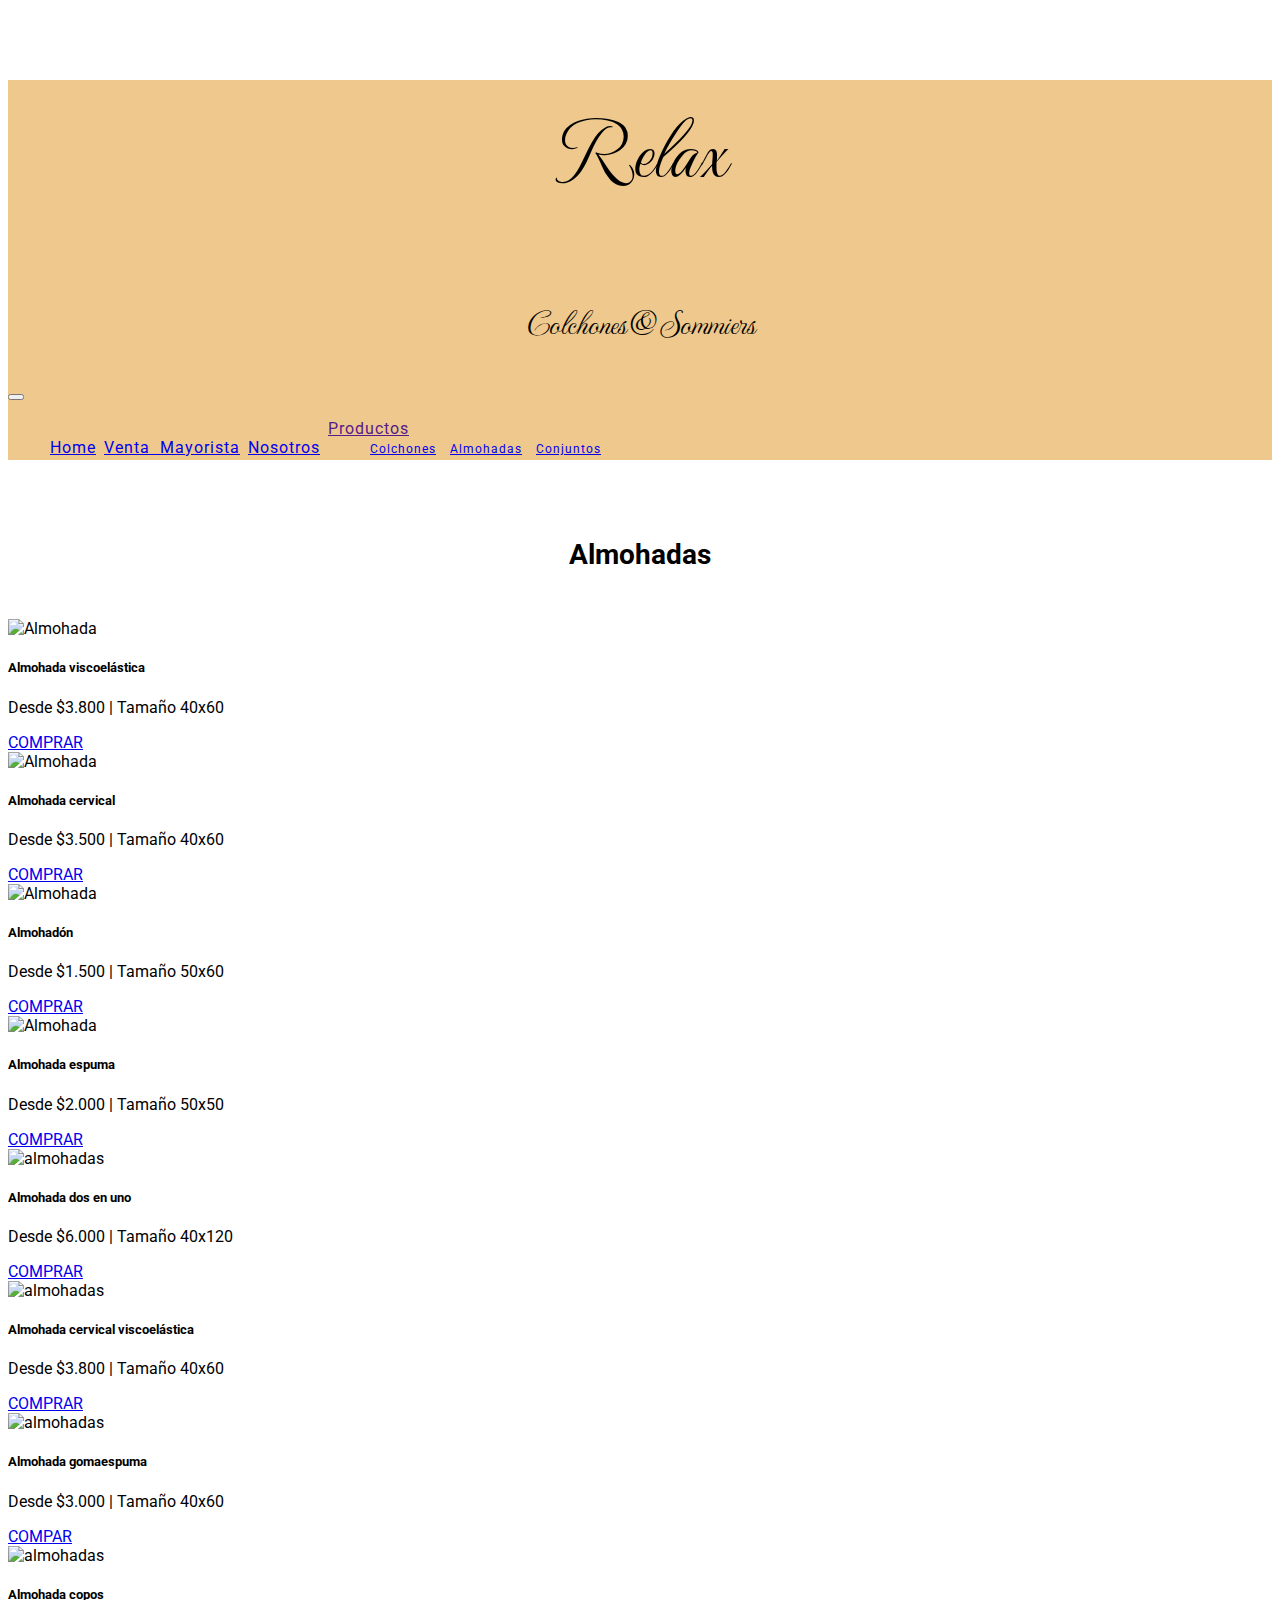
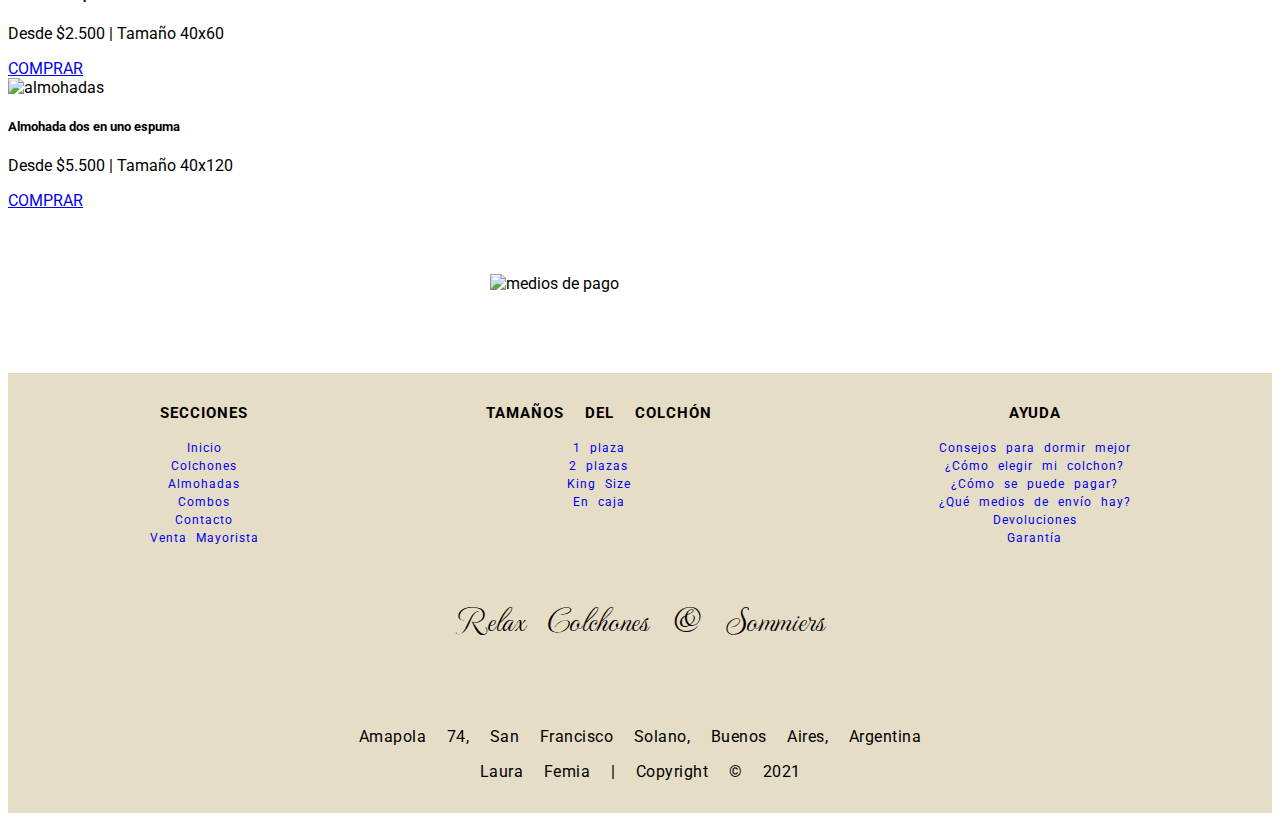
==== commit 25206335: "Proyecto Final" ====
--- a/almohadas.html
+++ b/almohadas.html
@@ -1,193 +1,241 @@
 <!DOCTYPE html>
 <html lang="en">
-<head>
-    <meta charset="UTF-8">
-    <meta http-equiv="X-UA-Compatible" content="IE=edge">
-    <meta name="viewport" content="width=device-width, initial-scale=1.0">
-    <!-- OGP -->
-    <meta property= "og:title" content="Relax Colcohones&Sommiers">
-    <meta property= "og:description" content="Tienda web de colchones y sommiers">
-    <meta property= "og:image" content="https://assets.cybermonday.com.ar/uploads/offers/103806/5f887109e4b38.jpg?w=500&h=375">
-    <!-- SEO -->
-    <meta name="keywords" content="colchon, sommier, descanso, relax, king size">
-    <meta name="description" content="tienda de colchones online">   
-     <!-- TIPOGRAFIA -->
-    <link rel="preconnect" href="https://fonts.googleapis.com">
-    <link rel="preconnect" href="https://fonts.gstatic.com" crossorigin>
-    <link href="https://fonts.googleapis.com/css2?family=Roboto+Slab&display=swap" rel="stylesheet">
-    <link href="https://fonts.googleapis.com/css2?family=Roboto:wght@300&display=swap" rel="stylesheet">
-    <link href="https://fonts.googleapis.com/css2?family=MonteCarlo&display=swap" rel="stylesheet">
-     <!-- ESTILOS -->
-     <link rel="stylesheet" href="sass/style.css">
-     <link rel="stylesheet" href="css/estilos.css">
-     <link rel="stylesheet" href="css/BS/css/bootstrap.min.css">
-     
-<title>RelaxColchones | Almohadas</title>
-</head>
-<body>
-  <header>
-    <!-- NAVEGADOR -->
-   <nav class="navbar navbar-expand-lg navbar-light bg-light">
-     <div class="container-fluid">
-       <div class="titulos-nav">
-       <p class="tituloUno">Relax</p> 
-       <p class="tituloDos">Colchones&Sommiers</p>
-       </div>
-       <button class="navbar-toggler" type="button" data-bs-toggle="collapse" data-bs-target="#navbarNavDropdown" aria-controls="navbarNavDropdown" aria-expanded="false" aria-label="Toggle navigation">
-         <span class="navbar-toggler-icon"></span>
-       </button>
-       <div class="collapse navbar-collapse" id="navbarNavDropdown">
-         <ul class="navbar-nav">
-           <li class="nav-item">
-             <a class="nav-link active" aria-current="page" href="index.html">Home</a>
-           </li>
-           <li class="nav-item">
-             <a class="nav-link" href="ventamayorista.html">Venta Mayorista</a>
-           </li>
-           <li class="nav-item">
-             <a class="nav-link" href="nosotroscontacto.html">Nosotros</a>
-           </li>
-           <li class="nav-item dropdown">
-             <a class="nav-link dropdown-toggle" href="" id="navbarDropdownMenuLink" role="button" data-bs-toggle="dropdown" aria-expanded="false">
-               Productos
-             </a>
-             <ul class="dropdown-menu" aria-labelledby="navbarDropdownMenuLink">
-               <li><a class="dropdown-item" href="colchones.html">Colchones</a></li>
-               <li><a class="dropdown-item" href="almohadas.html">Almohadas</a></li>
-               <li><a class="dropdown-item" href="combos.html">Conjuntos</a></li>
-             </ul>
-           </li>
-         </ul>
-       </div>
-     </div>
-   </nav>
-   </header> 
-    
-    <!-- Esta es la lista ordenada -->
-    <h2 class="titulo-lista-almohadas">Consejos para una buena conservación</h2>
-    <div id="listaOrdenada">
-         <ol>
-            <li>Airear el colchón</li>
-            <li>Pasar la aspiradora, como mínimo, una vez al mes</li>
-            <li>Colocar una funda adecuada, para mayor protección</li> 
-            <li>Dar vuelta al colchón periódicamente</li>        
-        </ol>
-    </div>
-
-    <!-- FLEX SECCION ALMOHADAS -->
-    <div class="titulo_almohadas">
-    <h3>Productos disponibles</h3>
-    </div>
-    <div class="color_flex_almohadas">
-    <div class="color_flex_uno">
-      <img src="imag/almohadas4.jpg" alt="Imagen de Almohadas"  width="200px">
-      <p class="titulo-p-almohadas">Titulo</p>
-      <span> Lorem, ipsum dolor sit, amet consectetur adipisicing elit. 
-      Officia consectetur ea, iste vitae repellendus nostrum aliquid quae eius praesentium esse obcaecati officiis,
-      ab recusandae voluptatem mollitia ratione dolor sapiente sit.</span>
-    </div>
-    <div class="color_flex_dos">
-      <img src="imag/almohadas3.jpg" alt="Imagen de Almohadas"  width="225px">
-      <p class="titulo-p-almohadas">Titulo</p>
-      <span> Lorem, ipsum dolor sit, amet consectetur adipisicing elit. 
-        Officia consectetur ea, iste vitae repellendus nostrum aliquid quae eius praesentium esse obcaecati officiis,
-        ab recusandae voluptatem mollitia ratione dolor sapiente sit.</span>
-    </div>
-      <div class="color_flex_tres">  
-        <img src="imag/almohadas5.jpg" alt="Imagen de Almohadas"  width="225px">
-        <p class="titulo-p-almohadas">Titulo</p>
-        <span> Lorem, ipsum dolor sit, amet consectetur adipisicing elit. 
-          Officia consectetur ea, iste vitae repellendus nostrum aliquid quae eius praesentium esse obcaecati officiis,
-          ab recusandae voluptatem mollitia ratione dolor sapiente sit. </span>
+   <head>
+      <meta charset="UTF-8">
+      <meta http-equiv="X-UA-Compatible" content="IE=edge">
+      <meta name="viewport" content="width=device-width, initial-scale=1.0">
+      <!-- OGP -->
+      <meta property="og:title" content="Relax Colcohones&Sommiers">
+      <meta property="og:description" content="Tienda web de colchones y sommiers">
+      <meta property="og:image" content="https://assets.cybermonday.com.ar/uploads/offers/103806/5f887109e4b38.jpg?w=500&h=375">
+      <!-- SEO -->
+      <meta name="keywords" content="colchon, sommier, descanso, relax, king size">
+      <meta name="description" content="tienda de colchones online">
+      <!-- TIPOGRAFIA -->
+      <link rel="preconnect" href="https://fonts.googleapis.com">
+      <link rel="preconnect" href="https://fonts.gstatic.com" crossorigin>
+      <link href="https://fonts.googleapis.com/css2?family=Roboto+Slab&display=swap" rel="stylesheet">
+      <link href="https://fonts.googleapis.com/css2?family=Roboto:wght@300&display=swap" rel="stylesheet">
+      <link href="https://fonts.googleapis.com/css2?family=MonteCarlo&display=swap" rel="stylesheet">
+      <!-- ESTILOS -->
+      <link rel="stylesheet" href="sass/style.css">
+      <!-- <link rel="stylesheet" href="css/estilos.css"> -->
+      <link rel="stylesheet" href="css/BS/css/bootstrap.min.css">
+      <title>RelaxColchones | Almohadas</title>
+   </head>
+   <body>
+      <header>
+
+         <!-- NAVEGADOR -->
+         <nav class="navbar navbar-expand-lg navbar-light bg-light">
+            <div class="container-fluid">
+               <div class="titulos-nav">
+                  <p class="tituloUno">Relax</p>
+                  <p class="tituloDos">Colchones&Sommiers</p>
+               </div>
+               <button class="navbar-toggler" type="button" data-bs-toggle="collapse" data-bs-target="#navbarNavDropdown" aria-controls="navbarNavDropdown" aria-expanded="false" aria-label="Toggle navigation">
+               <span class="navbar-toggler-icon"></span>
+               </button>
+               <div class="collapse navbar-collapse" id="navbarNavDropdown">
+                  <ul class="navbar-nav">
+                     <li class="nav-item">
+                        <a class="nav-link active" aria-current="page" href="index.html">Home</a>
+                     </li>
+                     <li class="nav-item">
+                        <a class="nav-link" href="ventamayorista.html">Venta Mayorista</a>
+                     </li>
+                     <li class="nav-item">
+                        <a class="nav-link" href="nosotroscontacto.html">Nosotros</a>
+                     </li>
+                     <li class="nav-item dropdown">
+                        <a class="nav-link dropdown-toggle" href="" id="navbarDropdownMenuLink" role="button" data-bs-toggle="dropdown" aria-expanded="false">
+                        Productos
+                        </a>
+                        <ul class="dropdown-menu" aria-labelledby="navbarDropdownMenuLink">
+                           <li><a class="dropdown-item" href="colchones.html">Colchones</a></li>
+                           <li><a class="dropdown-item" href="almohadas.html">Almohadas</a></li>
+                           <li><a class="dropdown-item" href="combos.html">Conjuntos</a></li>
+                        </ul>
+                     </li>
+                  </ul>
+               </div>
+            </div>
+         </nav>
+      </header>
+
+      <!-- PRODUCTOS ALMOHADAS  -->
+      <div class="titulo_venta_mayorista">
+         <h3 class="display-3">Almohadas</h3>
       </div>
-      <div class="color_flex_cuatro"> 
-        <img src="imag/almohadas2.jpg" alt="Imagen de Almohadas" width="225px"> 
-        <p class="titulo-p-almohadas">Titulo</p>
-        <span>Lorem, ipsum dolor sit, amet consectetur adipisicing elit. 
-          Officia consectetur ea, iste vitae repellendus nostrum aliquid quae eius praesentium esse obcaecati officiis,
-          ab recusandae voluptatem mollitia ratione dolor sapiente sit.</span>
+      <section class="d-flex justify-content-center">
+         <div class="d-flex align-content-start flex-wrap">
+            <div class="card" style="width: 18rem;">
+               <img src="imag/almohadas4.jpg" class="card-img-top" alt="Almohada">
+               <div class="card-body">
+                  <h5 class="card-title">Almohada viscoelástica</h5>
+                  <p class="card-text">Desde $3.800 |  Tamaño 40x60</p>
+                  <a href="index.html" class="btn btn-dark">COMPRAR</a>
+               </div>
+            </div>
+            <div class="card" style="width: 18rem;">
+               <img src="imag/almohadas4.jpg" class="card-img-top" alt="Almohada">
+               <div class="card-body">
+                  <h5 class="card-title">Almohada cervical</h5>
+                  <p class="card-text">Desde $3.500 |  Tamaño 40x60</p>
+                  <a href="index.html" class="btn btn-dark">COMPRAR</a>
+               </div>
+            </div>
+            <div class="card" style="width: 18rem;">
+               <img src="imag/almohadas4.jpg" class="card-img-top" alt="Almohada">
+               <div class="card-body">
+                  <h5 class="card-title">Almohadón</h5>
+                  <p class="card-text">Desde $1.500 |  Tamaño 50x60 </p>
+                  <a href="index.html" class="btn btn-dark">COMPRAR</a>
+               </div>
+            </div>
+         </div>
+      </section>
+      <section class="d-flex justify-content-center">
+         <div class="d-flex align-content-start flex-wrap">
+            <div class="card" style="width: 18rem;">
+               <img src="imag/almohadas4.jpg" class="card-img-top" alt="Almohada">
+               <div class="card-body">
+                  <h5 class="card-title">Almohada espuma</h5>
+                  <p class="card-text">Desde $2.000 |  Tamaño 50x50</p>
+                  <a href="index.html" class="btn btn-dark">COMPRAR</a>
+               </div>
+            </div>
+            <div class="card" style="width: 18rem;">
+               <img src="imag/almohadas4.jpg" class="card-img-top" alt="almohadas">
+               <div class="card-body">
+                  <h5 class="card-title">Almohada dos en uno</h5>
+                  <p class="card-text">Desde $6.000 |  Tamaño 40x120</p>
+                  <a href="index.html" class="btn btn-dark">COMPRAR</a>
+               </div>
+            </div>
+            <div class="card" style="width: 18rem;">
+               <img src="imag/almohadas4.jpg" class="card-img-top" alt="almohadas">
+               <div class="card-body">
+                  <h5 class="card-title">Almohada cervical viscoelástica</h5>
+                  <p class="card-text">Desde $3.800 |  Tamaño 40x60</p>
+                  <a href="index.html" class="btn btn-dark">COMPRAR</a>
+               </div>
+            </div>
+         </div>
+      </section>
+      <section class="d-flex justify-content-center">
+         <div class="d-flex align-content-start flex-wrap">
+            <div class="card" style="width: 18rem;">
+               <img src="imag/almohadas4.jpg" class="card-img-top" alt="almohadas">
+               <div class="card-body">
+                  <h5 class="card-title">Almohada gomaespuma</h5>
+                  <p class="card-text">Desde $3.000 |  Tamaño 40x60</p>
+                  <a href="index.html" class="btn btn-dark">COMPAR</a>
+               </div>
+            </div>
+            <div class="card" style="width: 18rem;">
+               <img src="imag/almohadas4.jpg" class="card-img-top" alt="almohadas">
+               <div class="card-body">
+                  <h5 class="card-title">Almohada copos</h5>
+                  <p class="card-text">Desde $2.500 |  Tamaño 40x60</p>
+                  <a href="index.html" class="btn btn-dark">COMPRAR</a>
+               </div>
+            </div>
+            <div class="card" style="width: 18rem;">
+               <img src="imag/almohadas4.jpg" class="card-img-top" alt="almohadas">
+               <div class="card-body">
+                  <h5 class="card-title">Almohada dos en uno espuma</h5>
+                  <p class="card-text">Desde $5.500 |  Tamaño 40x120</p>
+                  <a href="#" class="btn btn-dark">COMPRAR</a>
+               </div>
+            </div>
+         </div>
+      </section>
+
+      <!-- MEDIOS DE PAGO -->
+      <div class="seccion_pagos">
+         <img src="imag/targ.png" alt="medios de pago" class="rounded float-end seccion_pagos_imagen">
       </div>
-    </div>
-
-
-  <!-- MEDIOS DE PAGO -->
-
-  <div class="seccion_pagos">
-    <img src="imag/targ.png" alt="medios de pago" class="rounded float-end seccion_pagos_imagen">
-  </div>
-
-
-   <!-- PIE DE PAGINA -->
-   <footer class="footer-principal">
-    <!-- GRID CONTAINER DE PIE DE PAGINA-->
-      <div class="container-footer">
-      <div class="footer-grid">
-  
-    <!-- COLUMNA UNO GRID -->
-    <div class="item-footer-grid-1">  
-      <h3 class="grid__seccion--titulo">SECCIONES</h3>
-      <ul class="lista-footer">
-        <li><a href="index.html" style="text-decoration: none">Inicio</li></a>
-        <li><a href="colchones.html"style="text-decoration: none" >Colchones</li></a>
-        <li><a href="almohadas.html" style= "text-decoration: none"> Almohadas</li></a>
-        <li><a href="combos.html" style= "text-decoration: none"> Combos</li></a>
-        <li> <a href="nosotroscontacto.html" style= "text-decoration: none"> Nosotros</li></a>
-        <li> <a href="ventamayorista.html" style= "text-decoration: none">Venta Mayorista</li></a> 
-      </ul>
-    </div>  
-    <!-- COLUMNA DOS GRID -->
-    <div class="item-footer-grid-1">  
-      <h3 class="grid__seccion--titulo"> TAMAÑOS DEL COLCHÓN </h3>
-      <ul class="lista-footer">
-        <li> <a href="colchones.html" style="text-decoration: none">1 plaza </li></a> 
-        <li><a href="colchones.html" style="text-decoration: none">2 plazas</li> </a>
-        <li><a href="colchones.html" style="text-decoration: none">King Size</li></a>
-        <li><a href="colchones.html"style="text-decoration: none">En caja</li></a>
-      </ul>
-      </div>
-    <!-- COLUMNA TRES GRID -->
-    <div class="item-footer-grid-1">
-      <h3 class="grid__seccion--titulo"> AYUDA </h3>
-      <ul class="lista-footer">
-        <li> <a href="colchones.html" style="text-decoration: none">Consejos para dormir mejor</li></a>
-        <li> <a href="colchones.html" style="text-decoration: none" >¿Cómo elegir mi colchon? </li></a>
-        <li> <a href="nosotroscontacto.html" style="text-decoration: none" >¿Cómo se puede pagar?</li></a> 
-        <li> <a href="nosotroscontacto.html" style="text-decoration: none" >¿Qué medios de envío hay? </li></a> 
-        <li> <a href="nosotroscontacto.html" style="text-decoration: none" >Devoluciones</li></a> 
-        <li> <a href="nosotroscontacto.html" style="text-decoration: none" >Garantía</li></a>
-      </ul>
-      </div>
-      </div>
-      <div class="footer-logo">
-        Relax Colchones & Sommiers 
-      </div>
-    <div class="footer-redes">
-    <a href="www.facebook.com" target="_blank"><i class="fab fa-facebook-square"></i></a>
-    <a href="www.instagram.com" target="_blank"><i class="fab fa-instagram"></i></a>
-    <a href="www.whatsapp.com" target="_blank"><i class="fab fa-whatsapp"></i></a>
-    <a href="www.twitter.com" target="_blank"><i class="fab fa-twitter"></i></a>
-    </div>
-    <div class="footer-contactonegro">
-    <a href="nosotroscontacto.html">Contacto</a> 
-    <a href="nosotroscontacto.html">Preguntas Frecuentes</a> 
-    <a href="nosotroscontacto.html">Ubicación</a> 
-    </div>
-      </div>
-    </footer>
-
-
-    <!-- ICONO REDES -->
-  <script src="https://kit.fontawesome.com/567a91e3a9.js" crossorigin="anonymous"></script>
- <!-- JAVASCRIP -->
-    <!-- Option 2: Separate Popper and Bootstrap JS -->
-
-    <script src="https://cdn.jsdelivr.net/npm/@popperjs/core@2.9.2/dist/umd/popper.min.js" 
-    integrity="sha384-IQsoLXl5PILFhosVNubq5LC7Qb9DXgDA9i+tQ8Zj3iwWAwPtgFTxbJ8NT4GN1R8p"
-     crossorigin="anonymous">
-    </script>
-  
-<script src="css/BS/js/bootstrap.min.js"></script>
-
-
-</body>
+      
+      <!-- PIE DE PAGINA -->
+      <footer class="footer-principal">
+         <!-- GRID CONTAINER DE PIE DE PAGINA-->
+         <div class="container-footer">
+            <div class="footer-grid">
+               <!-- COLUMNA UNO GRID -->
+               <div class="item-footer-grid-1">
+                  <h3 class="grid__seccion--titulo">SECCIONES</h3>
+                  <ul class="lista-footer">
+                     <li><a href="index.html" style="text-decoration: none">Inicio</li>
+                     </a>
+                     <li><a href="colchones.html" style="text-decoration: none">Colchones</li>
+                     </a>
+                     <li><a href="almohadas.html" style="text-decoration: none"> Almohadas</li>
+                     </a>
+                     <li><a href="combos.html" style="text-decoration: none">Combos</li>
+                     </a>
+                     <li> <a href="nosotroscontacto.html" style="text-decoration: none">Contacto</li>
+                     </a>
+                     <li> <a href="ventamayorista.html" style="text-decoration: none">Venta Mayorista</li>
+                     </a>
+                  </ul>
+               </div>
+               <!-- COLUMNA DOS GRID -->
+               <div class="item-footer-grid-1">
+                  <h3 class="grid__seccion--titulo"> TAMAÑOS DEL COLCHÓN </h3>
+                  <ul class="lista-footer">
+                     <li> <a href="colchones.html" style="text-decoration: none">1 plaza </li>
+                     </a>
+                     <li><a href="colchones.html" style="text-decoration: none">2 plazas</li>
+                     </a>
+                     <li><a href="colchones.html" style="text-decoration: none">King Size</li>
+                     </a>
+                     <li><a href="colchones.html" style="text-decoration: none">En caja</li>
+                     </a>
+                  </ul>
+               </div>
+               <!-- COLUMNA TRES GRID -->
+               <div class="item-footer-grid-1">
+                  <h3 class="grid__seccion--titulo"> AYUDA </h3>
+                  <ul class="lista-footer">
+                     <li> <a href="colchones.html" style="text-decoration: none">Consejos para dormir mejor</li>
+                     </a>
+                     <li> <a href="colchones.html" style="text-decoration: none">¿Cómo elegir mi colchon? </li>
+                     </a>
+                     <li> <a href="nosotroscontacto.html" style="text-decoration: none">¿Cómo se puede pagar?</li>
+                     </a>
+                     <li> <a href="nosotroscontacto.html" style="text-decoration: none">¿Qué medios de envío hay? </li>
+                     </a>
+                     <li> <a href="nosotroscontacto.html" style="text-decoration: none">Devoluciones</li>
+                     </a>
+                     <li> <a href="nosotroscontacto.html" style="text-decoration: none">Garantía</li>
+                     </a>
+                  </ul>
+               </div>
+            </div>
+            <div class="footer-logo">
+               Relax Colchones & Sommiers
+            </div>
+            <div class="footer-redes">
+               <a href="www.facebook.com" target="_blank"><i class="fab fa-facebook-square"></i></a>
+               <a href="www.instagram.com" target="_blank"><i class="fab fa-instagram"></i></a>
+               <a href="www.whatsapp.com" target="_blank"><i class="fab fa-whatsapp"></i></a>
+               <a href="www.twitter.com" target="_blank"><i class="fab fa-twitter"></i></a>
+            </div>
+            <div class="footer__info">
+               <p>Amapola 74, San Francisco Solano, Buenos Aires, Argentina</p>
+               <p>Laura Femia | Copyright © 2021</p>
+            </div>
+         </div>
+      </footer>
+
+      <!-- ICONO REDES -->
+      <script src="https://kit.fontawesome.com/567a91e3a9.js" crossorigin="anonymous"></script>
+
+      <!-- JAVASCRIP -->
+      <!-- Option 2: Separate Popper and Bootstrap JS -->
+      <script src="https://cdn.jsdelivr.net/npm/@popperjs/core@2.9.2/dist/umd/popper.min.js" integrity="sha384-IQsoLXl5PILFhosVNubq5LC7Qb9DXgDA9i+tQ8Zj3iwWAwPtgFTxbJ8NT4GN1R8p" crossorigin="anonymous"></script>
+      <script src="css/BS/js/bootstrap.min.js"></script>
+   </body>
+
 </html>--- a/sass/style.css
+++ b/sass/style.css
@@ -64,24 +64,23 @@
   background-color: #e6ddc6;
   text-decoration: none;
   margin-top: 5em;
-  height: 2,5em;
+  height: 2.5em;
   clear: both;
-  letter-spacing: 2px;
-  word-spacing: 15px;
+  letter-spacing: 0.5px;
+  word-spacing: 1em;
   text-align: center;
   color: black;
   position: relative;
 }
 
 .footer-logo {
-  font-family: 'Montecarlo';
+  font-family: 'Montecarlo', Arial, Helvetica, sans-serif;
   font-size: 2em;
   margin-top: 0.5em;
   margin-bottom: 0.5em;
 }
 
-.footer-contactonegro {
-  text-decoration: none;
+.footer__info {
   color: black;
   padding: 1em;
   margin-bottom: 2em;
@@ -248,9 +247,8 @@
 }
 
 /*SECCION VENTA MAYORISTA*/
-#venta-mayorista {
-  background-image: -webkit-gradient(linear, right top, left top, from(#A19882), color-stop(#C2B8A3), to(#E6DDC6));
-  background-image: linear-gradient(to left, #A19882, #C2B8A3, #E6DDC6);
+#ventaMayorista {
+  font-family: 'Roboto';
 }
 
 .titulo-ventamayorista {
@@ -341,13 +339,13 @@
   margin-top: 3em;
   margin-bottom: 5em;
   font-size: 2em;
-  width: 1200px;
-  height: 100px;
+  width: 100%;
+  height: 2em;
   background-color: #C2B8A3;
   -webkit-animation-name: animacion;
           animation-name: animacion;
-  -webkit-animation-duration: 2s;
-          animation-duration: 2s;
+  -webkit-animation-duration: 3s;
+          animation-duration: 3s;
   position: relative;
   /*para que se mueva */
   -webkit-animation-iteration-count: infinite;
@@ -359,41 +357,43 @@
 
 @-webkit-keyframes animacion {
   0% {
-    width: 100px;
+    width: 100%;
     background-color: #EDE574;
     left: 0;
-    top: 0px;
+    top: 3px;
   }
   25% {
-    width: 50px;
+    width: 100%;
     background-color: #E1F5C4;
     left: 0;
-    top: 0 px;
+    top: 3px;
   }
   100% {
-    background-color: #f0e98c;
-    left: 0px;
-    top: 0px;
+    width: 100%;
+    background-color: #ede580;
+    left: 0;
+    top: 3px;
   }
 }
 
 @keyframes animacion {
   0% {
-    width: 100px;
+    width: 100%;
     background-color: #EDE574;
     left: 0;
-    top: 0px;
+    top: 3px;
   }
   25% {
-    width: 50px;
+    width: 100%;
     background-color: #E1F5C4;
     left: 0;
-    top: 0 px;
+    top: 3px;
   }
   100% {
-    background-color: #f0e98c;
-    left: 0px;
-    top: 0px;
+    width: 100%;
+    background-color: #ede580;
+    left: 0;
+    top: 3px;
   }
 }
 
@@ -489,6 +489,11 @@
 }
 
 /*GRID SECCION COMBOS*/
+.titulo__conjuntos {
+  margin-top: 1em;
+  margin-bottom: 1em;
+}
+
 .container__combos {
   height: 100%;
   width: 100%;
@@ -498,47 +503,60 @@
 }
 
 /*FORMULARIO*/
-.container-formulario {
-  margin-top: 3em;
-}
-
-#formularioNosotros {
-  width: 600px;
-  padding: 10px;
-  padding-top: 20px;
-  padding-bottom: 10px;
-  margin: 0 auto;
-  font-size: 15px;
-  background-color: #c2b8a3;
-  border: double;
-}
-
-form ul li {
-  background-color: #c2b8a3;
-}
-
-#tituloFormulario {
-  margin-top: 5px;
-  margin-bottom: 5px;
+#body__nosotros {
+  font-family: 'Roboto';
+}
+
+.titulo__nosotros {
+  margin-top: 2em;
+}
+
+#contactForm {
+  -ms-flex-line-pack: right;
+      align-content: right;
+  margin-top: 1em;
+  margin-bottom: 1em;
+}
+
+.nosotros__mapa {
+  margin-top: 2em;
+  margin-bottom: 2em;
+  padding: 2em;
+}
+
+.nosotros__mapa div iframe {
+  width: 100%;
+  height: 100%;
+}
+
+.text-center__formulario {
+  text-align: center;
+  margin-top: 1em;
+  margin-bottom: 1em;
+}
+
+.seccion__contacto_envios {
+  display: -webkit-box;
+  display: -ms-flexbox;
+  display: flex;
+  -webkit-box-pack: center;
+      -ms-flex-pack: center;
+          justify-content: center;
   -ms-flex-line-pack: center;
       align-content: center;
-  font-size: 20px;
-  font-weight: bold;
-}
-
-.formularioInput {
-  padding: 8px;
-}
-
-/*BOTONES DEL FORMULARIO*/
-.botonFormulario {
-  border-radius: 3px;
-  display: inline-block;
-  padding: 20px 15px;
-  text-decoration: none;
+  margin-top: 4em;
+  margin-bottom: 4em;
 }
 
 /*COLCHONES*/
+#body__colchones {
+  font-family: 'Roboto';
+}
+
+.titulo__productos-colchones {
+  margin-top: 2em;
+}
+
 .tituloColchones {
   margin: 1em;
   padding: 0,1em;
@@ -553,6 +571,29 @@
   padding: 1em;
 }
 
+/* MEDIOS DE PAGO  */
+.seccion_pagos {
+  display: -webkit-box;
+  display: -ms-flexbox;
+  display: flex;
+  -webkit-box-pack: center;
+      -ms-flex-pack: center;
+          justify-content: center;
+  -ms-flex-line-pack: center;
+      align-content: center;
+  margin-top: 4em;
+  margin-bottom: 2em;
+}
+
+.seccion_pagos_imagen {
+  border-radius: 1px;
+  width: 300px;
+}
+
+body {
+  font-family: "Roboto";
+}
+
 header {
   background-color: #eec88c;
 }
